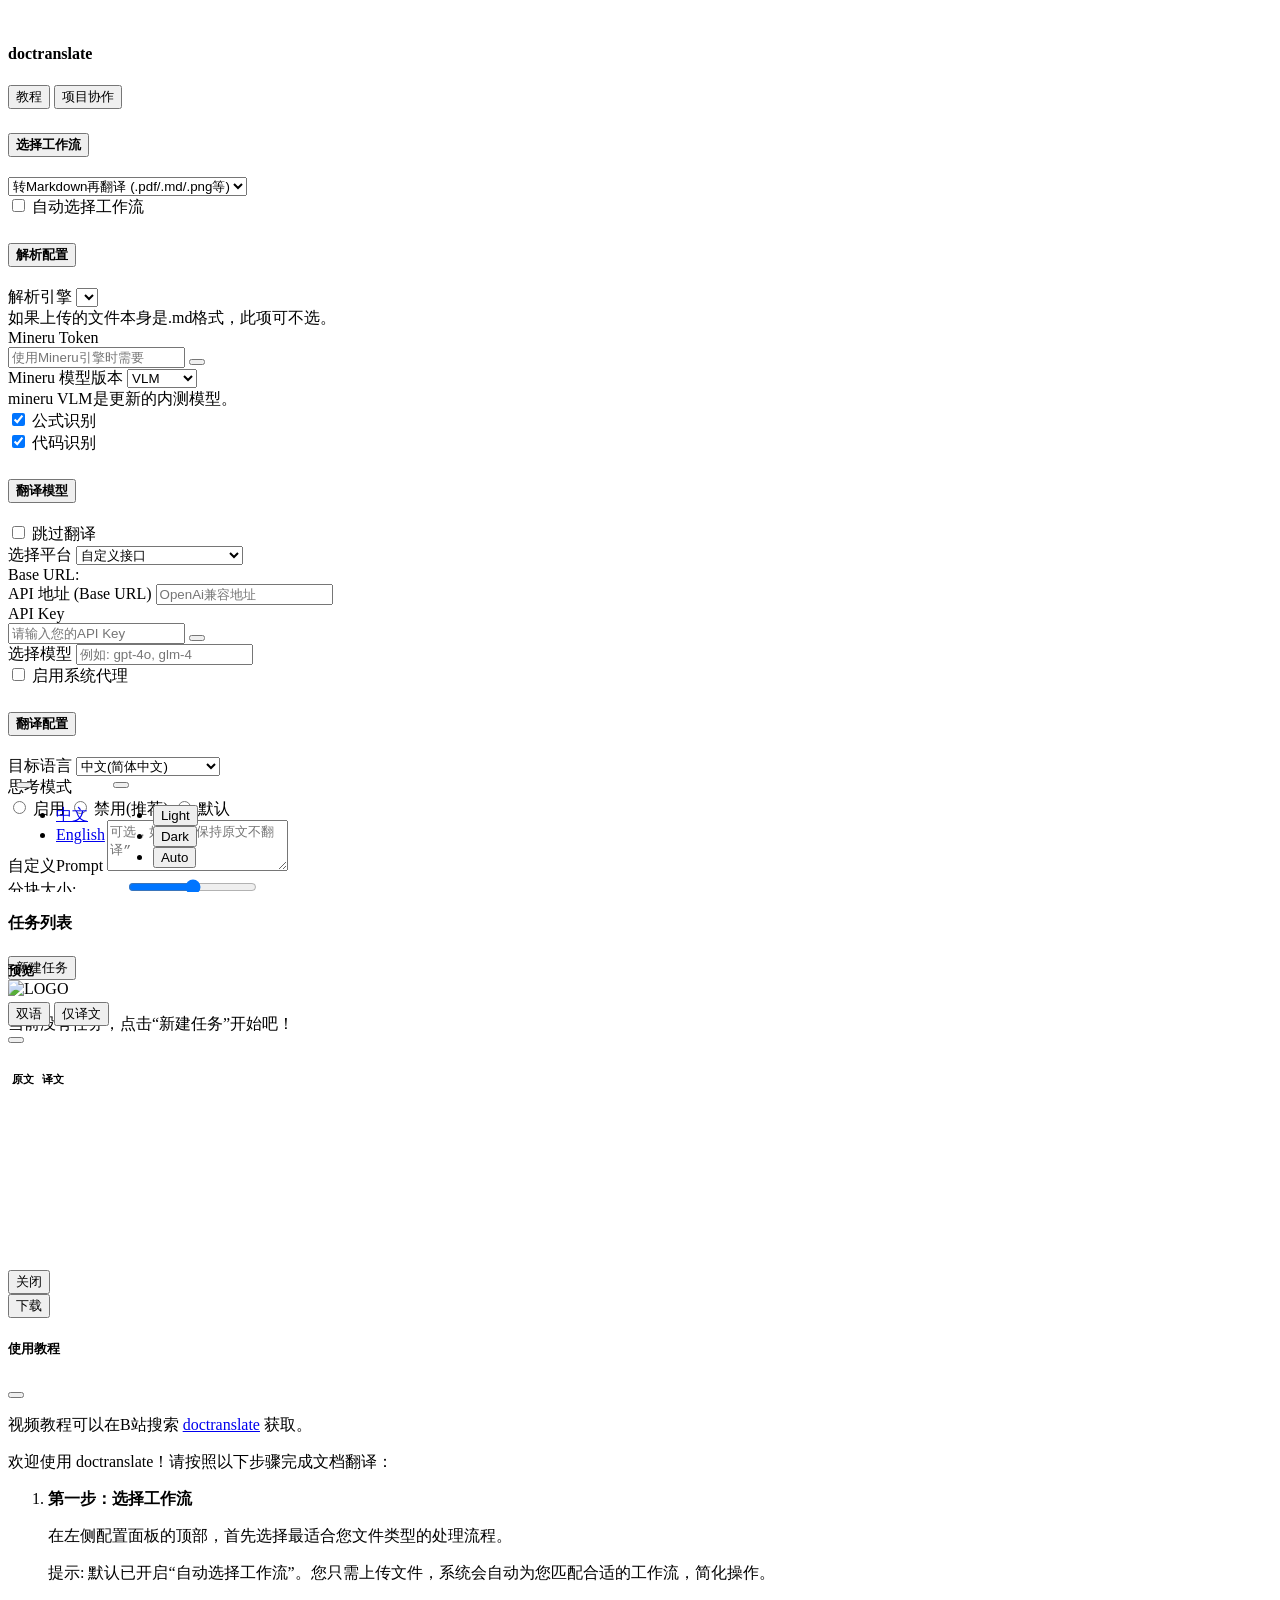
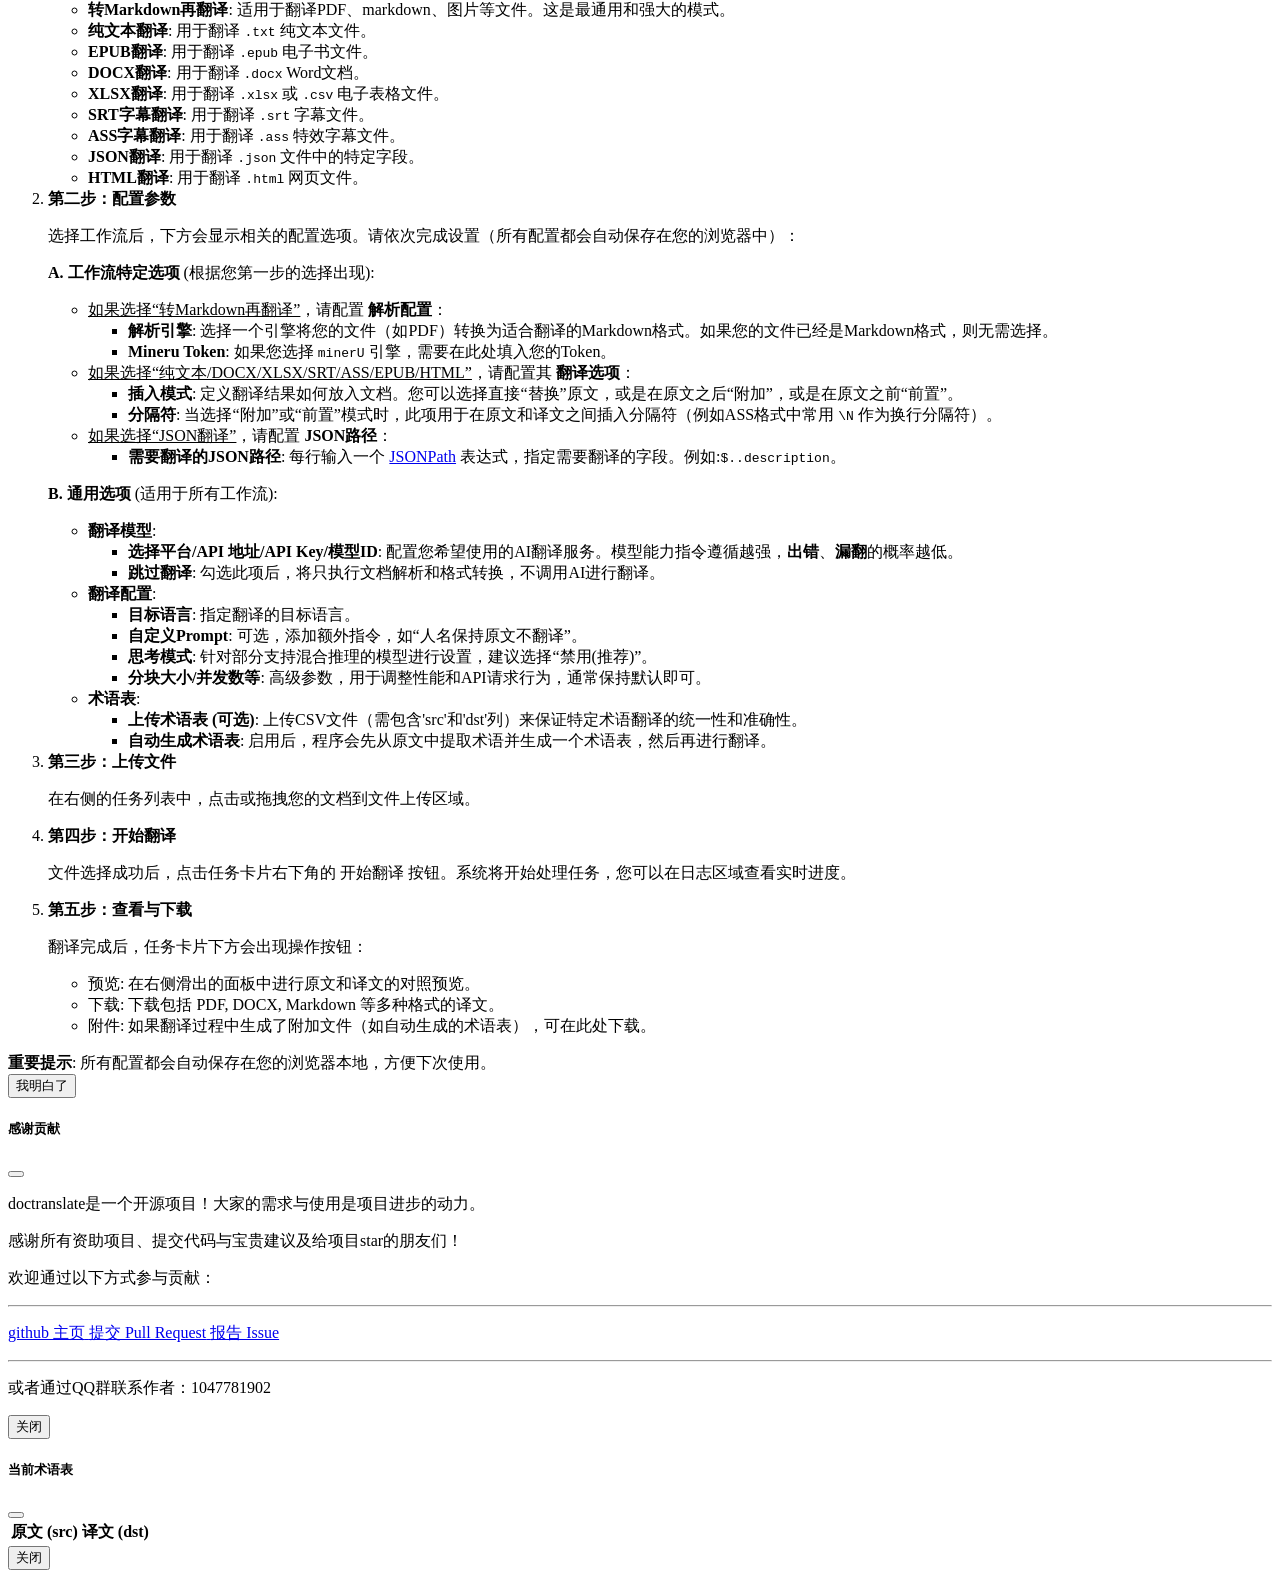
==== doctranslate/static/index.html @ 212772c8 "refactor: rename project from docutranslate to doctranslate" ====
<!DOCTYPE html>
<html lang="zh-CN" data-bs-theme="auto">
<head>
    <meta charset="UTF-8">
    <meta name="viewport" content="width=device-width, initial-scale=1.0">

    <title data-i18n-title="pageTitle">doctranslate - 交互式文档翻译</title>
    <link rel="icon" href="/static/favicon.ico" type="image/x-icon">
    <!-- Bootstrap CSS -->
    <link href="/static/bootstrap.css" rel="stylesheet" crossorigin="anonymous">
    <!-- Bootstrap Icons -->
    <link rel="stylesheet" href="/static/bootstrap-icons.css">

    <style>
        body {
            background-color: var(--bs-body-bg);
        }

        button:focus {
            outline: none !important;
            box-shadow: none !important;
        }

        .main-container {
            display: flex;
            flex-direction: column;
            height: 100vh;
            padding-top: 1rem;
            padding-bottom: 1rem;
        }

        .settings-panel {
            height: calc(100vh - 2rem);
            overflow-y: auto;
            padding-right: 15px; /* for scrollbar */
        }

        .task-area {
            height: calc(100vh - 2rem);
            overflow-y: auto;
        }

        .task-card {
            transition: all 0.3s ease-in-out;
        }


        .task-id-placeholder {
            color: var(--bs-secondary-color);
            font-style: italic;
        }

        .log-area {
            height: 150px;
            background-color: var(--bs-tertiary-bg);
            border: 1px solid var(--bs-border-color);
            border-radius: .375rem;
            font-family: monospace;
            font-size: 0.8rem;
            padding: 10px;
            overflow-y: auto;
            white-space: pre-wrap;
            word-break: break-all;
        }

        .file-drop-area {
            border: 2px dashed var(--bs-secondary-bg);
            border-radius: .375rem;
            padding: 2rem;
            text-align: center;
            cursor: pointer;
            transition: all 0.2s ease-in-out;
            background-color: var(--bs-body-bg);
        }

        .file-drop-area.drag-over {
            border-color: var(--bs-primary);
            background-color: var(--bs-secondary-bg);
        }

        .file-drop-area.file-selected {
            border-style: solid;
            border-color: var(--bs-success);
            background-color: var(--bs-success-bg-subtle);
        }

        .file-drop-area.input-error {
            border-color: var(--bs-danger);
        }

        .file-name-display.input-error-text {
            color: var(--bs-danger);
            font-weight: bold;
        }

        #printFrame, #translatedPreviewFrame {
            border: none;
            width: 100%;
        }

        #previewOffcanvas {
            --bs-offcanvas-width: 95vw;
            max-width: 1600px;
        }

        .preview-split-container {
            display: flex;
            flex-direction: row;
            height: 90%;
        }

        .preview-pane-wrapper {
            display: flex;
            flex-direction: column;
            overflow: hidden; /* Important for split.js */
        }

        .preview-pane-wrapper h6 {
            flex-shrink: 0;
            padding: 0.25rem;
        }

        .preview-pane-wrapper .preview-pane {
            flex-grow: 1; /* Make the inner pane grow */
            border: 1px solid var(--bs-border-color);
            border-radius: .375rem;
            overflow: auto;
        }

        .gutter {
            background-color: var(--bs-tertiary-bg);
            background-repeat: no-repeat;
            background-position: 50%;
        }

        .gutter.gutter-horizontal {
            cursor: col-resize;
            border-left: 1px solid var(--bs-border-color);
            border-right: 1px solid var(--bs-border-color);
        }

        .gutter.gutter-vertical {
            cursor: row-resize;
            border-top: 1px solid var(--bs-border-color);
            border-bottom: 1px solid var(--bs-border-color);
        }


        .preview-pane iframe, .preview-pane pre {
            width: 100%;
            height: 95%;
            border: none;
            margin: 0;
            padding: 0;
            overflow: auto;
            background-color: var(--bs-body-bg);
        }

        .slider-reset-btn {
            visibility: hidden;
        }

        .bottom-left-controls {
            position: fixed;
            bottom: 1rem;
            left: 1rem;
            z-index: 1050;
            display: flex;
            gap: 0.5rem;
        }

        .project-info p {
            letter-spacing: 0.8px;
            line-height: 1.6;
        }

        /* [NEW] Style for the step number */
        .step-number {
            margin-right: 0.25rem;
        }


        @media (max-width: 991.98px) {
            .main-container {
                height: auto;
                padding-bottom: 6rem;
            }

            .settings-panel, .task-area {
                height: auto;
                overflow-y: visible;
            }

            .settings-panel {
                padding-right: 0;
                margin-bottom: 2rem;
            }
        }

        @media (max-width: 767.98px) {
            .task-card .col-md-7 {
                margin-top: 1.5rem;
            }

            #previewOffcanvas {
                --bs-offcanvas-width: 100vw;
            }
        }
    </style>
</head>
<body>

<div class="container-fluid main-container">
    <div class="row gx-4">
        <!-- Left: Settings Panel -->
        <div class="col-lg-4">
            <div class="settings-panel">
                <div class="d-flex justify-content-between align-items-center mb-3">
                    <div class="d-flex align-items-center">
                        <h4 class="mb-0 me-3 fw-bold">doctranslate</h4>
                        <div class="btn-group">
                            <button type="button" class="btn btn-sm btn-outline-info" data-bs-toggle="modal"
                                    data-bs-target="#tutorialModal">
                                <i class="bi bi-question-circle-fill me-1"></i><span data-i18n="tutorialBtn">教程</span>
                            </button>
                            <button type="button" class="btn btn-sm btn-outline-warning" data-bs-toggle="modal"
                                    data-bs-target="#contributorsModal">
                                <i class="bi bi-people-fill me-1"></i><span
                                    data-i18n="projectContributeBtn">项目协作</span>
                            </button>
                        </div>
                    </div>
                </div>

                <form id="translateForm">
                    <div class="accordion" id="settingsAccordion">

                        <!-- Workflow Selection -->
                        <div class="accordion-item" id="workflowSettingsContainer">
                            <h2 class="accordion-header" id="headingZero">
                                <button class="accordion-button" type="button" data-bs-toggle="collapse"
                                        data-bs-target="#collapseZero" aria-expanded="true"
                                        aria-controls="collapseZero">
                                    <!-- MODIFIED HERE -->
                                    <strong><i class="bi bi-diagram-3 me-2"></i><span data-i18n="workflowTitle">选择工作流</span></strong>
                                </button>
                            </h2>
                            <div id="collapseZero" class="accordion-collapse collapse show"
                                 aria-labelledby="headingZero">
                                <div class="accordion-body">
                                    <select class="form-select" id="workflowTypeSelect">
                                        <option value="markdown_based" data-i18n="workflowOptionMarkdown">转Markdown再翻译
                                            (.pdf/.md/.png等)
                                        </option>
                                        <option value="txt" data-i18n="workflowOptionTxt">纯文本翻译 (.txt)</option>
                                        <option value="epub" data-i18n="workflowOptionEpub">EPUB翻译 (.epub)</option>
                                        <option value="docx" data-i18n="workflowOptionDocx">DOCX翻译 (.docx)</option>
                                        <option value="xlsx" data-i18n="workflowOptionXlsx">XLSX翻译 (.xlsx/.csv)
                                        </option>
                                        <option value="srt" data-i18n="workflowOptionSrt">SRT字幕翻译 (.srt)</option>
                                        <option value="ass" data-i18n="workflowOptionAss">ASS字幕翻译 (.ass)</option>
                                        <option value="json" data-i18n="workflowOptionJson">JSON翻译 (.json)</option>
                                        <option value="html" data-i18n="workflowOptionHtml">HTML翻译 (.html)</option>

                                    </select>
                                    <div class="form-check form-switch mt-2">
                                        <input class="form-check-input" type="checkbox" role="switch"
                                               id="autoWorkflowSwitch">
                                        <label class="form-check-label" for="autoWorkflowSwitch"
                                               data-i18n="autoWorkflowLabel">自动选择工作流</label>
                                    </div>
                                </div>
                            </div>
                        </div>

                        <!-- [NEW] TXT Settings Container -->
                        <div class="accordion-item" id="txtSettingsContainer" style="display: none;">
                            <h2 class="accordion-header" id="headingTxt">
                                <button class="accordion-button collapsed" type="button" data-bs-toggle="collapse"
                                        data-bs-target="#collapseTxt" aria-expanded="false"
                                        aria-controls="collapseTxt">
                                    <!-- MODIFIED HERE -->
                                    <strong id="txtSettingsTitle"><i class="bi bi-filetype-txt me-2"></i><span data-i18n="txtSettingsTitleText">TXT翻译选项</span></strong>
                                </button>
                            </h2>
                            <div id="collapseTxt" class="accordion-collapse collapse" aria-labelledby="headingTxt">
                                <div class="accordion-body">
                                    <div class="mb-3">
                                        <label for="txt_insert_mode" class="form-label"
                                               data-i18n="insertModeLabel">插入模式</label>
                                        <select class="form-select" id="txt_insert_mode" name="insert_mode">
                                            <option value="replace" data-i18n="insertModeReplace">替换原文 (Replace)
                                            </option>
                                            <option value="append" data-i18n="insertModeAppend">附加到原文后 (Append)
                                            </option>
                                            <option value="prepend" data-i18n="insertModePrepend">附加到原文前
                                                (Prepend)
                                            </option>
                                        </select>
                                        <div class="form-text" data-i18n="insertModeHelpTxt">
                                            选择如何将翻译后的文本插入。
                                        </div>
                                    </div>
                                    <div class="mb-3" id="txtSeparatorGroup" style="display: none;">
                                        <label for="txt_separator" class="form-label"
                                               data-i18n="separatorLabel">分隔符</label>
                                        <input type="text" class="form-control" id="txt_separator" name="separator"
                                               data-i18n-placeholder="separatorPlaceholderSimple"
                                               placeholder="例如: \n---\n">
                                        <div class="form-text" data-i18n="separatorHelp">
                                            当插入模式为附加或前置时，用于分隔原文和译文的字符。<code>\n</code> 代表换行。
                                        </div>
                                    </div>
                                </div>
                            </div>
                        </div>

                        <!-- [NEW] DOCX Settings Container -->
                        <div class="accordion-item" id="docxSettingsContainer" style="display: none;">
                            <h2 class="accordion-header" id="headingDocx">
                                <button class="accordion-button collapsed" type="button" data-bs-toggle="collapse"
                                        data-bs-target="#collapseDocx" aria-expanded="false"
                                        aria-controls="collapseDocx">
                                    <!-- MODIFIED HERE -->
                                    <strong id="docxSettingsTitle"><i class="bi bi-file-earmark-word me-2"></i><span data-i18n="docxSettingsTitleText">DOCX翻译选项</span></strong>
                                </button>
                            </h2>
                            <div id="collapseDocx" class="accordion-collapse collapse" aria-labelledby="headingDocx">
                                <div class="accordion-body">
                                    <div class="mb-3">
                                        <label for="docx_insert_mode" class="form-label" data-i18n="insertModeLabel">插入模式</label>
                                        <select class="form-select" id="docx_insert_mode" name="insert_mode">
                                            <option value="replace" data-i18n="insertModeReplace">替换原文 (Replace)
                                            </option>
                                            <option value="append" data-i18n="insertModeAppend">附加到原文后 (Append)
                                            </option>
                                            <option value="prepend" data-i18n="insertModePrepend">附加到原文前
                                                (Prepend)
                                            </option>
                                        </select>
                                        <div class="form-text" data-i18n="insertModeHelpDocx">
                                            选择如何将翻译后的文本插入。
                                        </div>
                                    </div>
                                    <div class="mb-3" id="docxSeparatorGroup" style="display: none;">
                                        <label for="docx_separator" class="form-label"
                                               data-i18n="separatorLabel">分隔符</label>
                                        <input type="text" class="form-control" id="docx_separator" name="separator"
                                               data-i18n-placeholder="separatorPlaceholder"
                                               placeholder="例如: \n---翻译---\n">
                                        <div class="form-text" data-i18n="separatorHelp">
                                            当插入模式为附加或前置时，用于分隔原文和译文的字符。<code>\n</code> 代表换行。
                                        </div>
                                    </div>
                                </div>
                            </div>
                        </div>

                        <!-- XLSX Settings Container -->
                        <div class="accordion-item" id="xlsxSettingsContainer" style="display: none;">
                            <h2 class="accordion-header" id="headingXlsx">
                                <button class="accordion-button collapsed" type="button" data-bs-toggle="collapse"
                                        data-bs-target="#collapseXlsx" aria-expanded="false"
                                        aria-controls="collapseXlsx">
                                    <!-- MODIFIED HERE -->
                                    <strong id="xlsxSettingsTitle"><i class="bi bi-file-earmark-spreadsheet me-2"></i><span data-i18n="xlsxSettingsTitleText">XLSX翻译选项</span></strong>
                                </button>
                            </h2>
                            <div id="collapseXlsx" class="accordion-collapse collapse" aria-labelledby="headingXlsx">
                                <div class="accordion-body">
                                    <div class="mb-3">
                                        <label for="xlsx_insert_mode" class="form-label" data-i18n="insertModeLabel">插入模式</label>
                                        <select class="form-select" id="xlsx_insert_mode" name="insert_mode">
                                            <option value="replace" data-i18n="insertModeReplace">替换原文 (Replace)
                                            </option>
                                            <option value="append" data-i18n="insertModeAppend">附加到原文后 (Append)
                                            </option>
                                            <option value="prepend" data-i18n="insertModePrepend">附加到原文前
                                                (Prepend)
                                            </option>
                                        </select>
                                        <div class="form-text" data-i18n="insertModeHelpXlsx">
                                            选择如何将翻译后的文本插入到单元格中。
                                        </div>
                                    </div>
                                    <div class="mb-3" id="xlsxSeparatorGroup" style="display: none;">
                                        <label for="xlsx_separator" class="form-label"
                                               data-i18n="separatorLabel">分隔符</label>
                                        <input type="text" class="form-control" id="xlsx_separator" name="separator"
                                               data-i18n-placeholder="separatorPlaceholderSimple"
                                               placeholder="例如: \n---\n">
                                        <div class="form-text" data-i18n="separatorHelp">
                                            当插入模式为附加或前置时，用于分隔原文和译文的字符。<code>\n</code> 代表换行。
                                        </div>
                                    </div>
                                    <div class="mb-3">
                                        <label for="xlsx_translate_regions" class="form-label"
                                               data-i18n="xlsxTranslateRegionsLabel">翻译区域 (可选)</label>
                                        <textarea class="form-control" id="xlsx_translate_regions"
                                                  name="translate_regions" rows="3"
                                                  data-i18n-placeholder="xlsxTranslateRegionsPlaceholder"
                                                  placeholder="每行一个区域, 例如:Sheet1!A1:B10（不指定表名则对所有表生效）"></textarea>
                                    </div>
                                </div>
                            </div>
                        </div>

                        <!-- [NEW] SRT Settings Container -->
                        <div class="accordion-item" id="srtSettingsContainer" style="display: none;">
                            <h2 class="accordion-header" id="headingSrt">
                                <button class="accordion-button collapsed" type="button" data-bs-toggle="collapse"
                                        data-bs-target="#collapseSrt" aria-expanded="false"
                                        aria-controls="collapseSrt">
                                    <!-- MODIFIED HERE -->
                                    <strong id="srtSettingsTitle"><i class="bi bi-file-text me-2"></i><span data-i18n="srtSettingsTitleText">SRT翻译选项</span></strong>
                                </button>
                            </h2>
                            <div id="collapseSrt" class="accordion-collapse collapse" aria-labelledby="headingSrt">
                                <div class="accordion-body">
                                    <div class="mb-3">
                                        <label for="srt_insert_mode" class="form-label"
                                               data-i18n="insertModeLabel">插入模式</label>
                                        <select class="form-select" id="srt_insert_mode" name="insert_mode">
                                            <option value="replace" data-i18n="insertModeReplace">替换原文 (Replace)
                                            </option>
                                            <option value="append" data-i18n="insertModeAppend">附加到原文后 (Append)
                                            </option>
                                            <option value="prepend" data-i18n="insertModePrepend">附加到原文前
                                                (Prepend)
                                            </option>
                                        </select>
                                        <div class="form-text" data-i18n="insertModeHelpSrt">
                                            选择如何将翻译后的文本插入。
                                        </div>
                                    </div>
                                    <div class="mb-3" id="srtSeparatorGroup" style="display: none;">
                                        <label for="srt_separator" class="form-label"
                                               data-i18n="separatorLabel">分隔符</label>
                                        <input type="text" class="form-control" id="srt_separator" name="separator"
                                               data-i18n-placeholder="separatorPlaceholderSimple"
                                               placeholder="例如: \n---\n">
                                        <div class="form-text" data-i18n="separatorHelp">
                                            当插入模式为附加或前置时，用于分隔原文和译文的字符。<code>\n</code> 代表换行。
                                        </div>
                                    </div>
                                </div>
                            </div>
                        </div>

                        <!-- [NEW] EPUB Settings Container -->
                        <div class="accordion-item" id="epubSettingsContainer" style="display: none;">
                            <h2 class="accordion-header" id="headingEpub">
                                <button class="accordion-button collapsed" type="button" data-bs-toggle="collapse"
                                        data-bs-target="#collapseEpub" aria-expanded="false"
                                        aria-controls="collapseEpub">
                                    <!-- MODIFIED HERE -->
                                    <strong id="epubSettingsTitle"><i class="bi bi-book me-2"></i><span data-i18n="epubSettingsTitleText">EPUB翻译选项</span></strong>
                                </button>
                            </h2>
                            <div id="collapseEpub" class="accordion-collapse collapse" aria-labelledby="headingEpub">
                                <div class="accordion-body">
                                    <div class="mb-3">
                                        <label for="epub_insert_mode" class="form-label" data-i18n="insertModeLabel">插入模式</label>
                                        <select class="form-select" id="epub_insert_mode" name="insert_mode">
                                            <option value="replace" data-i18n="insertModeReplace">替换原文 (Replace)
                                            </option>
                                            <option value="append" data-i18n="insertModeAppend">附加到原文后 (Append)
                                            </option>
                                            <option value="prepend" data-i18n="insertModePrepend">附加到原文前
                                                (Prepend)
                                            </option>
                                        </select>
                                        <div class="form-text" data-i18n="insertModeHelpEpub">
                                            选择如何将翻译后的文本插入。
                                        </div>
                                    </div>
                                    <div class="mb-3" id="epubSeparatorGroup" style="display: none;">
                                        <label for="epub_separator" class="form-label"
                                               data-i18n="separatorLabel">分隔符</label>
                                        <input type="text" class="form-control" id="epub_separator" name="separator"
                                               data-i18n-placeholder="separatorPlaceholderSimple"
                                               placeholder="例如: \n---\n">
                                        <div class="form-text" data-i18n="separatorHelp">
                                            当插入模式为附加或前置时，用于分隔原文和译文的字符。<code>\n</code> 代表换行。
                                        </div>
                                    </div>
                                </div>
                            </div>
                        </div>

                        <!-- [NEW] HTML Settings Container -->
                        <div class="accordion-item" id="htmlSettingsContainer" style="display: none;">
                            <h2 class="accordion-header" id="headingHtml">
                                <button class="accordion-button collapsed" type="button" data-bs-toggle="collapse"
                                        data-bs-target="#collapseHtml" aria-expanded="false"
                                        aria-controls="collapseHtml">
                                    <!-- MODIFIED HERE -->
                                    <strong id="htmlSettingsTitle"><i class="bi bi-filetype-html me-2"></i><span data-i18n="htmlSettingsTitleText">HTML翻译选项</span></strong>
                                </button>
                            </h2>
                            <div id="collapseHtml" class="accordion-collapse collapse" aria-labelledby="headingHtml">
                                <div class="accordion-body">
                                    <div class="mb-3">
                                        <label for="html_insert_mode" class="form-label" data-i18n="insertModeLabel">插入模式</label>
                                        <select class="form-select" id="html_insert_mode" name="insert_mode">
                                            <option value="replace" data-i18n="insertModeReplace">替换原文 (Replace)
                                            </option>
                                            <option value="append" data-i18n="insertModeAppend">附加到原文后 (Append)
                                            </option>
                                            <option value="prepend" data-i18n="insertModePrepend">附加到原文前
                                                (Prepend)
                                            </option>
                                        </select>
                                        <div class="form-text" data-i18n="insertModeHelpHtml">
                                            选择如何将翻译后的文本插入。
                                        </div>
                                    </div>
                                    <div class="mb-3" id="htmlSeparatorGroup" style="display: none;">
                                        <label for="html_separator" class="form-label"
                                               data-i18n="separatorLabel">分隔符</label>
                                        <input type="text" class="form-control" id="html_separator" name="separator"
                                               data-i18n-placeholder="separatorPlaceholderSimple"
                                               placeholder="例如: <!-- translated -->">
                                        <div class="form-text" data-i18n="separatorHelp">
                                            当插入模式为附加或前置时，用于分隔原文和译文的字符。<code>\n</code> 代表换行。
                                        </div>
                                    </div>
                                </div>
                            </div>
                        </div>

                        <!-- [NEW] ASS Settings Container -->
                        <div class="accordion-item" id="assSettingsContainer" style="display: none;">
                            <h2 class="accordion-header" id="headingAss">
                                <button class="accordion-button collapsed" type="button" data-bs-toggle="collapse"
                                        data-bs-target="#collapseAss" aria-expanded="false"
                                        aria-controls="collapseAss">
                                    <!-- MODIFIED HERE -->
                                    <strong id="assSettingsTitle"><i class="bi bi-file-easel me-2"></i><span data-i18n="assSettingsTitleText">ASS翻译选项</span></strong>
                                </button>
                            </h2>
                            <div id="collapseAss" class="accordion-collapse collapse" aria-labelledby="headingAss">
                                <div class="accordion-body">
                                    <div class="mb-3">
                                        <label for="ass_insert_mode" class="form-label"
                                               data-i18n="insertModeLabel">插入模式</label>
                                        <select class="form-select" id="ass_insert_mode" name="insert_mode">
                                            <option value="replace" data-i18n="insertModeReplace">替换原文 (Replace)
                                            </option>
                                            <option value="append" data-i18n="insertModeAppend">附加到原文后 (Append)
                                            </option>
                                            <option value="prepend" data-i18n="insertModePrepend">附加到原文前
                                                (Prepend)
                                            </option>
                                        </select>
                                        <div class="form-text" data-i18n="insertModeHelpAss">
                                            选择如何将翻译后的文本插入。
                                        </div>
                                    </div>
                                    <div class="mb-3" id="assSeparatorGroup" style="display: none;">
                                        <label for="ass_separator" class="form-label"
                                               data-i18n="separatorLabel">分隔符</label>
                                        <input type="text" class="form-control" id="ass_separator" name="separator"
                                               data-i18n-placeholder="separatorPlaceholderAss"
                                               placeholder="例如: \N (换行符)">
                                        <div class="form-text" data-i18n="separatorHelpAss">
                                            当插入模式为附加或前置时，用于分隔原文和译文的字符。<code>\N</code>
                                            是ASS格式的换行符。
                                        </div>
                                    </div>
                                </div>
                            </div>
                        </div>

                        <!-- JSON Paths Settings Container -->
                        <div class="accordion-item" id="jsonSettingsContainer" style="display: none;">
                            <h2 class="accordion-header" id="headingJson">
                                <button class="accordion-button collapsed" type="button" data-bs-toggle="collapse"
                                        data-bs-target="#collapseJson" aria-expanded="false"
                                        aria-controls="collapseJson">
                                    <strong id="jsonSettingsTitle"><i class="bi bi-signpost-split me-2"></i><span data-i18n="jsonSettingsTitleText">JSON路径配置</span></strong>
                                </button>
                            </h2>
                            <div id="collapseJson" class="accordion-collapse collapse" aria-labelledby="headingJson">
                                <div class="accordion-body">
                                    <div class="mb-3">
                                        <label for="json_paths_textarea" class="form-label" data-i18n="jsonPathLabel">需要翻译的JSON路径</label>
                                        <textarea class="form-control" id="json_paths_textarea" name="json_paths"
                                                  rows="4" required
                                                  data-i18n-placeholder="jsonPathPlaceholder" placeholder="每行一个路径, 例如:
$.name
$.*"></textarea>
                                        <div class="form-text" data-i18n="jsonPathHelp">
                                            采用<code>jsonpath-ng</code>的路径选择语法，每一行表示一个json路径。
                                            将翻译路径匹配对象内的所有字符串
                                        </div>
                                    </div>
                                </div>
                            </div>
                        </div>

                        <!-- Parsing Engine Settings Container -->
                        <div class="accordion-item" id="parsingSettingsContainer">
                            <h2 class="accordion-header" id="headingOne">
                                <button class="accordion-button collapsed" type="button" data-bs-toggle="collapse"
                                        data-bs-target="#collapseOne" aria-expanded="false" aria-controls="collapseOne">
                                    <!-- MODIFIED HERE -->
                                    <strong id="parsingSettingsTitle"><i class="bi bi-file-earmark-binary me-2"></i><span data-i18n="parsingSettingsTitleText">解析配置</span></strong>
                                </button>
                            </h2>
                            <div id="collapseOne" class="accordion-collapse collapse" aria-labelledby="headingOne">
                                <div class="accordion-body">
                                    <div class="mb-3">
                                        <label for="convert_engine" class="form-label" data-i18n="parsingEngineLabel">解析引擎</label>
                                        <select class="form-select" id="convert_engine" name="convert_engine">
                                            <!-- Options will be populated by JS -->
                                        </select>
                                        <div class="form-text" data-i18n="parsingEngineHelp">
                                            如果上传的文件本身是.md格式，此项可不选。
                                        </div>
                                    </div>
                                    <div class="mb-3" id="mineruTokenGroup">
                                        <label for="mineru_token" class="form-label">
                                            Mineru Token
                                            <a href="https://mineru.net/apiManage/token" target="_blank" class="ms-1"
                                               data-i18n-title="getMineruTokenTitle" title="获取Mineru Token"><i
                                                    class="bi bi-box-arrow-up-right"></i></a>
                                        </label>
                                        <div class="input-group">
                                            <input type="password" class="form-control" id="mineru_token"
                                                   name="mineru_token" data-i18n-placeholder="mineruTokenPlaceholder"
                                                   placeholder="使用Mineru引擎时需要">
                                            <button class="btn btn-outline-secondary toggle-password" type="button"
                                                    data-target="mineru_token">
                                                <i class="bi bi-eye-slash"></i>
                                            </button>
                                        </div>
                                    </div>
                                    <!-- NEW: Mineru Model Version -->
                                    <div class="mb-3" id="mineruModelVersionGroup">
                                        <label for="model_version" class="form-label" data-i18n="modelVersionLabel">Mineru
                                            模型版本</label>
                                        <select class="form-select" id="model_version" name="model_version">
                                            <option value="vlm" data-i18n="modelVersionVlm">VLM</option>
                                            <option value="pipeline" data-i18n="modelVersionPipline">Pipeline</option>
                                        </select>
                                        <div class="form-text" data-i18n="modelVersionHelp">
                                            mineru VLM是更新的内测模型。
                                        </div>
                                    </div>
                                    <div class="form-check form-switch mb-2">
                                        <input class="form-check-input" type="checkbox" role="switch"
                                               id="formula_ocr"
                                               name="formula_ocr" checked>
                                        <label class="form-check-label" for="formula_ocr" data-i18n="formulaOcrLabel">公式识别</label>
                                    </div>
                                    <div class="form-check form-switch mb-2" id="codeOcrSwitch">
                                        <input class="form-check-input" type="checkbox" role="switch" id="code_ocr"
                                               name="code_ocr" checked>
                                        <label class="form-check-label" for="code_ocr"
                                               data-i18n="codeOcrLabel">代码识别</label>
                                    </div>
                                </div>
                            </div>
                        </div>

                        <!-- AI Settings -->
                        <div class="accordion-item">
                            <h2 class="accordion-header" id="headingTwo">
                                <button class="accordion-button collapsed" type="button" data-bs-toggle="collapse"
                                        data-bs-target="#collapseTwo" aria-expanded="false" aria-controls="collapseTwo">
                                    <!-- MODIFIED HERE -->
                                    <strong id="aiSettingsTitle"><i class="bi bi-robot me-2"></i><span data-i18n="aiSettingsTitleText">翻译模型</span></strong>
                                </button>
                            </h2>
                            <div id="collapseTwo" class="accordion-collapse collapse" aria-labelledby="headingTwo">
                                <div class="accordion-body">
                                    <!-- [MODIFIED] Translation Mode to Checkbox -->
                                    <div class="form-check form-switch mb-3">
                                        <input class="form-check-input" type="checkbox" role="switch"
                                               id="skipTranslationSwitch">
                                        <label class="form-check-label" for="skipTranslationSwitch"
                                               data-i18n="skipTranslationLabel">跳过翻译</label>
                                    </div>

                                    <!-- Wrapper for AI Model settings -->
                                    <div id="aiModelSettingsContainer">
                                        <div>
                                            <label for="platform_select" class="form-label"
                                                   data-i18n="platformLabel">选择平台</label>
                                            <select class="form-select" id="platform_select">
                                                <option value="custom" data-i18n="platformCustom">自定义接口</option>
                                                <option value="https://api.openai.com/v1">OpenAI</option>
                                                <option value="https://generativelanguage.googleapis.com/v1beta/openai/">
                                                    Gemini
                                                </option>
                                                <option value="https://api.deepseek.com/v1">DeepSeek</option>
                                                <option value="https://dashscope.aliyuncs.com/compatible-mode/v1">
                                                    阿里云百炼(DashScope)
                                                </option>
                                                <option value="https://ark.cn-beijing.volces.com/api/v3">火山引擎(volces)
                                                </option>
                                                <option value="https://api.siliconflow.cn/v1">硅基流动(siliconflow CN)
                                                </option>
                                                <option value="https://open.bigmodel.cn/api/paas/v4">智谱AI(bigmodel
                                                    CN)
                                                </option>
                                                <option value="https://ai.juguang.chat/v1">聚光AI(juguang CN)
                                                </option>
                                                <option value="https://www.dmxapi.cn/v1">DMXAPI(CN)</option>
                                                <option value="https://www.dmxapi.com/v1">DMXAPI(Global)</option>
                                                <option value="https://openrouter.ai/api/v1">OpenRouter</option>
                                                <option value="http://127.0.0.1:1234/v1">LM Studio</option>
                                                <option value="http://127.0.0.1:11434/v1">Ollama</option>
                                            </select>
                                        </div>
                                        <div class="form-text mb-3" id="main_base_url_display_container">
                                            Base URL: <code id="main_base_url_display"></code>
                                        </div>
                                        <div class="mb-3" id="baseUrlGroup">
                                            <label for="base_url" class="form-label" data-i18n="baseUrlLabel">API 地址
                                                (Base
                                                URL)</label>
                                            <input type="url" class="form-control" id="base_url" name="base_url"
                                                   required
                                                   data-i18n-placeholder="baseUrlPlaceholder"
                                                   placeholder="OpenAi兼容地址">
                                        </div>
                                        <div class="mb-3">
                                            <label for="api_key" class="form-label">
                                                API Key
                                                <a href="#" target="_blank" class="ms-1" id="api_href"
                                                   data-i18n-title="getApiKeyTitle" title="获取API Key"><i
                                                        class="bi bi-box-arrow-up-right"></i></a>
                                            </label>
                                            <div class="input-group">
                                                <input type="password" class="form-control" id="api_key" name="api_key"
                                                       data-i18n-placeholder="apiKeyPlaceholder"
                                                       placeholder="请输入您的API Key">
                                                <button class="btn btn-outline-secondary toggle-password" type="button"
                                                        data-target="api_key">
                                                    <i class="bi bi-eye-slash"></i>
                                                </button>
                                            </div>
                                        </div>
                                        <div class="mb-3">
                                            <label for="model_id" class="form-label"
                                                   data-i18n="modelIdLabel">选择模型</label>
                                            <input type="text" class="form-control" id="model_id" name="model_id"
                                                   required
                                                   data-i18n-placeholder="modelIdPlaceholder"
                                                   placeholder="例如: gpt-4o, glm-4">
                                        </div>
                                        <div class="form-check form-switch mb-3">
                                            <input class="form-check-input" type="checkbox" role="switch"
                                                   id="system_proxy_enable" name="system_proxy_enable">
                                            <label class="form-check-label" for="system_proxy_enable"
                                                   data-i18n="systemProxyLabel">启用系统代理</label>
                                        </div>
                                    </div>
                                </div>
                            </div>
                        </div>

                        <!-- Translation Settings -->
                        <div class="accordion-item" id="translationSettingsAccordionItem">
                            <h2 class="accordion-header" id="headingThree">
                                <button class="accordion-button collapsed" type="button" data-bs-toggle="collapse"
                                        data-bs-target="#collapseThree" aria-expanded="false"
                                        aria-controls="collapseThree">
                                    <!-- MODIFIED HERE -->
                                    <strong id="translationSettingsTitle"><i class="bi bi-translate me-2"></i><span data-i18n="translationSettingsTitleText">翻译配置</span></strong>
                                </button>
                            </h2>
                            <div id="collapseThree" class="accordion-collapse collapse" aria-labelledby="headingThree">
                                <div class="accordion-body">
                                    <div class="mb-3">
                                        <label for="to_lang" class="form-label"
                                               data-i18n="targetLanguageLabel">目标语言</label>
                                        <select class="form-select" id="to_lang" name="to_lang">
                                            <option value="中文">中文(简体中文)</option>
                                            <option value="英文">英文(English)</option>
                                            <option value="西班牙文">西班牙文(Español)</option>
                                            <option value="法文">法文(Français)</option>
                                            <option value="德文">德文(Deutsch)</option>
                                            <option value="日文">日文(日本語)</option>
                                            <option value="韩文">韩文(한국어)</option>
                                            <option value="俄文">俄文(Русский)</option>
                                            <option value="葡萄牙文">葡萄牙文(Português)</option>
                                            <option value="阿拉伯文">阿拉伯文(العَرَبِيَّة)</option>
                                            <option value="越南文">越南文(tiếng Việt)</option>
                                            <option value="custom" data-i18n="targetLanguageCustom">其它 (自定义)
                                            </option>
                                        </select>
                                        <div class="mt-2" id="customLangGroup" style="display: none;">
                                            <input type="text" class="form-control" id="custom_to_lang"
                                                   name="custom_to_lang" data-i18n-placeholder="customLangPlaceholder"
                                                   placeholder="请输入目标语言, 例如: Italian">
                                        </div>
                                    </div>
                                    <div class="mb-3">
                                        <label class="form-label" data-i18n="thinkingModeLabel">思考模式</label><i
                                            class="bi bi-question-circle ms-2 tooltip-icon"
                                            data-bs-toggle="tooltip"
                                            data-bs-placement="top"
                                            data-i18n-title="thinkingModeTooltip"
                                            data-bs-title="设置混合推理模型是否进行思考，目前支持智谱的glm4.5系列、火山引擎的seed1.6系列、硅基流动平台、google的gemini系列，建议选择禁用思考">
                                    </i>
                                        <div id="thinkingModeBtnGroup" class="btn-group w-100" role="group"
                                             aria-label="Thinking Mode Toggle">
                                            <input type="radio" class="btn-check" name="thinking" id="thinkingEnable"
                                                   value="enable" autocomplete="off">
                                            <label class="btn btn-outline-primary" for="thinkingEnable"
                                                   data-i18n="thinkingModeEnable">启用</label>

                                            <input type="radio" class="btn-check" name="thinking" id="thinkingDisable"
                                                   value="disable" autocomplete="off">
                                            <label class="btn btn-outline-primary" for="thinkingDisable"
                                                   data-i18n="thinkingModeDisable">禁用(推荐)</label>

                                            <input type="radio" class="btn-check" name="thinking" id="thinkingDefault"
                                                   value="default" autocomplete="off">
                                            <label class="btn btn-outline-primary" for="thinkingDefault"
                                                   data-i18n="thinkingModeDefault">默认</label>
                                        </div>
                                    </div>
                                    <div class="mb-3">
                                        <label for="custom_prompt" class="form-label" data-i18n="customPromptLabel">自定义Prompt</label>
                                        <textarea class="form-control" id="custom_prompt"
                                                  name="custom_prompt" rows="3"
                                                  data-i18n-placeholder="customPromptPlaceholder"
                                                  placeholder="可选，如“人名保持原文不翻译”"></textarea>
                                    </div>
                                    <!-- MOVED FROM ADVANCED SETTINGS -->
                                    <div class="mb-3 border-top pt-3">
                                        <label for="chunk-size-slider"
                                               class="form-label d-flex justify-content-between">
                                            <span><span data-i18n="chunkSizeLabel">分块大小</span>: <span
                                                    id="chunk-size-display"></span></span>
                                            <button type="button"
                                                    class="btn btn-sm btn-outline-secondary py-0 px-1 slider-reset-btn"
                                                    id="chunk-size-reset" data-i18n="resetBtn">重置
                                            </button>
                                        </label>
                                        <input type="range" class="form-range" min="1000" max="8000" step="100"
                                               id="chunk-size-slider" name="chunk_size">
                                    </div>
                                    <div class="mb-3">
                                        <label for="concurrent-slider"
                                               class="form-label d-flex justify-content-between">
                                            <span><span data-i18n="concurrentLabel">并发数</span>: <span
                                                    id="concurrent-display"></span></span>
                                            <button type="button"
                                                    class="btn btn-sm btn-outline-secondary py-0 px-1 slider-reset-btn"
                                                    id="concurrent-reset" data-i18n="resetBtn">重置
                                            </button>
                                        </label>
                                        <input type="range" class="form-range" min="1" max="60" step="1"
                                               id="concurrent-slider" name="concurrent">
                                    </div>
                                    <div class="mb-3">
                                        <label for="temperature-slider"
                                               class="form-label d-flex justify-content-between">
                                            <span>Temperature: <span id="temperature-display"></span></span>
                                            <button type="button"
                                                    class="btn btn-sm btn-outline-secondary py-0 px-1 slider-reset-btn"
                                                    id="temperature-reset" data-i18n="resetBtn">重置
                                            </button>
                                        </label>
                                        <input type="range" class="form-range" min="0" max="2" step="0.1"
                                               id="temperature-slider" name="temperature">
                                    </div>
                                    <div class="mb-3">
                                        <label for="retry-slider" class="form-label d-flex justify-content-between">
                                            <span><span data-i18n="retryLabel">重试次数</span>: <span
                                                    id="retry-display"></span></span>
                                            <button type="button"
                                                    class="btn btn-sm btn-outline-secondary py-0 px-1 slider-reset-btn"
                                                    id="retry-reset" data-i18n="resetBtn">重置
                                            </button>
                                        </label>
                                        <input type="range" class="form-range" min="1" max="6" step="1"
                                               id="retry-slider" name="retry">
                                    </div>
                                </div>
                            </div>
                        </div>

                        <!-- [MODIFIED] Glossary Generation Settings -->
                        <div class="accordion-item" id="glossaryGenerationContainer">
                            <h2 class="accordion-header" id="headingGlossaryGen">
                                <button class="accordion-button collapsed" type="button" data-bs-toggle="collapse"
                                        data-bs-target="#collapseGlossaryGen" aria-expanded="false"
                                        aria-controls="collapseGlossaryGen">
                                    <!-- MODIFIED HERE -->
                                    <strong id="glossaryGenSettingsTitle"><i class="bi bi-journal-bookmark me-2"></i><span data-i18n="glossaryGenTitle">术语表</span></strong>
                                </button>
                            </h2>
                            <div id="collapseGlossaryGen" class="accordion-collapse collapse"
                                 aria-labelledby="headingGlossaryGen">
                                <div class="accordion-body">
                                    <!-- [MOVED] Glossary Section -->
                                    <div class="mb-3">
                                        <label for="glossary_files" class="form-label" data-i18n="glossaryLabel">术语表
                                            (可选)</label>
                                        <input class="form-control" type="file" id="glossary_files" multiple
                                               accept=".csv">
                                        <div class="form-text" data-i18n="glossaryHelp">
                                            选择一个或多个CSV文件。文件需包含'src'和'dst'两列标题，分别代表原文和译文。
                                        </div>
                                        <div class="btn-group mt-2" role="group">
                                            <button type="button" class="btn btn-sm btn-outline-info"
                                                    id="viewGlossaryBtn">
                                                <i class="bi bi-card-list me-1"></i><span data-i18n="viewGlossaryBtn">查看术语表</span>
                                            </button>
                                            <button type="button" class="btn btn-sm btn-outline-danger"
                                                    id="clearGlossaryBtn">
                                                <i class="bi bi-trash me-1"></i><span
                                                    data-i18n="clearGlossaryBtn">清空</span>
                                            </button>
                                        </div>
                                    </div>

                                    <!-- Enable/Disable Switch -->
                                    <div class="form-check form-switch mb-3 border-top pt-3">
                                        <input class="form-check-input" type="checkbox" role="switch"
                                               id="glossary_generate_enable" name="glossary_generate_enable">
                                        <label class="form-check-label" for="glossary_generate_enable"
                                               data-i18n="glossaryGenEnableLabel">自动生成术语表</label>
                                    </div>

                                    <!-- Agent Config Options (conditionally displayed) -->
                                    <div id="glossaryAgentOptionsContainer" style="display: none;">
                                        <div class="mb-3">
                                            <label class="form-label"
                                                   data-i18n="glossaryGenConfigLabel">生成术语表配置</label>
                                            <div class="btn-group w-100" role="group">
                                                <input type="radio" class="btn-check"
                                                       name="glossary_agent_config_choice" id="glossaryAgentSame"
                                                       value="same" autocomplete="off" checked>
                                                <label class="btn btn-outline-primary" for="glossaryAgentSame"
                                                       data-i18n="glossaryGenConfigSame">与翻译配置相同</label>

                                                <input type="radio" class="btn-check"
                                                       name="glossary_agent_config_choice" id="glossaryAgentCustom"
                                                       value="custom" autocomplete="off">
                                                <label class="btn btn-outline-primary" for="glossaryAgentCustom"
                                                       data-i18n="glossaryGenConfigCustom">自定义</label>
                                            </div>
                                        </div>

                                        <!-- Custom Agent Config Form (conditionally displayed) -->
                                        <div id="glossaryAgentCustomConfigContainer" class="border p-3 rounded"
                                             style="display: none;">

                                            <div>
                                                <label for="glossary_agent_platform_select" class="form-label"
                                                       data-i18n="platformLabel">选择平台</label>
                                                <select class="form-select" id="glossary_agent_platform_select">
                                                    <!-- Options will be copied from main select -->
                                                </select>
                                            </div>
                                            <div class="form-text mb-3" id="glossary_base_url_display_container">
                                                Base URL: <code id="glossary_base_url_display"></code>
                                            </div>
                                            <div class="mb-3" id="glossaryAgentBaseUrlGroup" style="display: none;">
                                                <label for="glossary_agent_baseurl" class="form-label"
                                                       data-i18n="baseUrlLabel">API 地址 (Base URL)</label>
                                                <input type="url" class="form-control" id="glossary_agent_baseurl"
                                                       name="glossary_agent_baseurl"
                                                       data-i18n-placeholder="baseUrlPlaceholder"
                                                       placeholder="OpenAi兼容地址">
                                            </div>

                                            <div class="mb-3">
                                                <label for="glossary_agent_key" class="form-label">API Key</label>
                                                <div class="input-group">
                                                    <input type="password" class="form-control" id="glossary_agent_key"
                                                           name="glossary_agent_key"
                                                           data-i18n-placeholder="apiKeyPlaceholder"
                                                           placeholder="请输入您的API Key">
                                                    <button class="btn btn-outline-secondary toggle-password"
                                                            type="button" data-target="glossary_agent_key"><i
                                                            class="bi bi-eye-slash"></i></button>
                                                </div>
                                            </div>

                                            <div class="mb-3">
                                                <label for="glossary_agent_model_id" class="form-label"
                                                       data-i18n="modelIdLabel">选择模型</label>
                                                <input type="text" class="form-control" id="glossary_agent_model_id"
                                                       name="glossary_agent_model_id"
                                                       data-i18n-placeholder="modelIdPlaceholder"
                                                       placeholder="例如: gpt-4-turbo, glm-4">
                                            </div>

                                            <!-- START: Added Target Language for Glossary Agent -->
                                            <div class="mb-3">
                                                <label for="glossary_agent_to_lang" class="form-label"
                                                       data-i18n="targetLanguageLabel">目标语言</label>
                                                <select class="form-select" id="glossary_agent_to_lang"
                                                        name="glossary_agent_to_lang">
                                                    <option value="中文">中文(简体中文)</option>
                                                    <option value="英文">英文(English)</option>
                                                    <option value="西班牙文">西班牙文(Español)</option>
                                                    <option value="法文">法文(Français)</option>
                                                    <option value="德文">德文(Deutsch)</option>
                                                    <option value="日文">日文(日本語)</option>
                                                    <option value="韩文">韩文(한국어)</option>
                                                    <option value="俄文">俄文(Русский)</option>
                                                    <option value="葡萄牙文">葡萄牙文(Português)</option>
                                                    <option value="阿拉伯文">阿拉伯文(العَرَبِيَّة)</option>
                                                    <option value="越南文">越南文(tiếng Việt)</option>
                                                    <option value="custom" data-i18n="targetLanguageCustom">其它
                                                        (自定义)
                                                    </option>
                                                </select>
                                                <div class="mt-2" id="glossaryAgentCustomLangGroup"
                                                     style="display: none;">
                                                    <input type="text" class="form-control"
                                                           id="glossary_agent_custom_to_lang"
                                                           name="glossary_agent_custom_to_lang"
                                                           data-i18n-placeholder="customLangPlaceholder"
                                                           placeholder="请输入目标语言, 例如: Italian">
                                                </div>
                                            </div>
                                            <!-- END: Added Target Language for Glossary Agent -->

                                            <div class="mb-3">
                                                <label for="glossary-agent-chunk-size-slider"
                                                       class="form-label d-flex justify-content-between">
                                                    <span><span data-i18n="chunkSizeLabel">分块大小</span>: <span
                                                            id="glossary-agent-chunk-size-display"></span></span>
                                                    <button type="button"
                                                            class="btn btn-sm btn-outline-secondary py-0 px-1 slider-reset-btn"
                                                            id="glossary-agent-chunk-size-reset" data-i18n="resetBtn">重置
                                                    </button>
                                                </label>
                                                <input type="range" class="form-range" min="1000" max="8000" step="100"
                                                       id="glossary-agent-chunk-size-slider"
                                                       name="glossary_agent_chunk_size">
                                            </div>
                                            <div class="mb-3">
                                                <label for="glossary-agent-concurrent-slider"
                                                       class="form-label d-flex justify-content-between">
                                                    <span><span data-i18n="concurrentLabel">并发数</span>: <span
                                                            id="glossary-agent-concurrent-display"></span></span>
                                                    <button type="button"
                                                            class="btn btn-sm btn-outline-secondary py-0 px-1 slider-reset-btn"
                                                            id="glossary-agent-concurrent-reset" data-i18n="resetBtn">重置
                                                    </button>
                                                </label>
                                                <input type="range" class="form-range" min="1" max="60" step="1"
                                                       id="glossary-agent-concurrent-slider"
                                                       name="glossary_agent_concurrent">
                                            </div>
                                            <div class="mb-3">
                                                <label for="glossary-agent-temperature-slider"
                                                       class="form-label d-flex justify-content-between">
                                                    <span>Temperature: <span
                                                            id="glossary-agent-temperature-display">0.7</span></span>
                                                    <button type="button"
                                                            class="btn btn-sm btn-outline-secondary py-0 px-1 slider-reset-btn"
                                                            id="glossary-agent-temperature-reset" data-i18n="resetBtn">
                                                        重置
                                                    </button>
                                                </label>
                                                <input type="range" class="form-range" min="0" max="2" step="0.1"
                                                       id="glossary-agent-temperature-slider"
                                                       name="glossary_agent_temperature">
                                            </div>

                                            <div class="mb-3">
                                                <label for="glossary-agent-retry-slider"
                                                       class="form-label d-flex justify-content-between">
                                                    <span><span data-i18n="retryLabel">重试次数</span>: <span
                                                            id="glossary-agent-retry-display"></span></span>
                                                    <button type="button"
                                                            class="btn btn-sm btn-outline-secondary py-0 px-1 slider-reset-btn"
                                                            id="glossary-agent-retry-reset" data-i18n="resetBtn">重置
                                                    </button>
                                                </label>
                                                <input type="range" class="form-range" min="1" max="6" step="1"
                                                       id="glossary-agent-retry-slider" name="glossary_agent_retry">
                                            </div>

                                            <div class="mb-3">
                                                <label class="form-label" data-i18n="thinkingModeLabel">思考模式</label>
                                                <div id="glossaryAgentThinkingModeBtnGroup" class="btn-group w-100"
                                                     role="group">
                                                    <input type="radio" class="btn-check" name="glossary_agent_thinking"
                                                           id="glossaryAgentThinkingEnable" value="enable"
                                                           autocomplete="off">
                                                    <label class="btn btn-outline-primary"
                                                           for="glossaryAgentThinkingEnable"
                                                           data-i18n="thinkingModeEnable">启用</label>
                                                    <input type="radio" class="btn-check" name="glossary_agent_thinking"
                                                           id="glossaryAgentThinkingDisable" value="disable"
                                                           autocomplete="off">
                                                    <label class="btn btn-outline-primary"
                                                           for="glossaryAgentThinkingDisable"
                                                           data-i18n="thinkingModeDisable">禁用(推荐)</label>
                                                    <input type="radio" class="btn-check" name="glossary_agent_thinking"
                                                           id="glossaryAgentThinkingDefault" value="default"
                                                           autocomplete="off" checked>
                                                    <label class="btn btn-outline-primary"
                                                           for="glossaryAgentThinkingDefault"
                                                           data-i18n="thinkingModeDefault">默认</label>
                                                </div>
                                            </div>
                                            <!-- START: ADDED GLOSSARY AGENT SYSTEM PROXY SWITCH -->
                                            <div class="form-check form-switch mb-3">
                                                <input class="form-check-input" type="checkbox" role="switch"
                                                       id="glossary_agent_system_proxy_enable" name="glossary_agent_system_proxy_enable">
                                                <label class="form-check-label" for="glossary_agent_system_proxy_enable"
                                                       data-i18n="systemProxyLabel">启用系统代理</label>
                                            </div>
                                            <!-- END: ADDED GLOSSARY AGENT SYSTEM PROXY SWITCH -->
                                        </div>
                                    </div>
                                </div>
                            </div>
                        </div>

                    </div>
                </form>

                <!-- 项目信息 -->
                <div class="mt-4 text-center text-muted small project-info">
                    <p class="bi bi-github mb-2" data-i18n="githubInfo">
                        GitHub主页(欢迎star❤): <br/>
                        <a href="https://github.com/therealtimex/doctranslate" target="_blank" rel="noopener noreferrer">https://github.com/therealtimex/doctranslate</a>
                    </p>
                    <p class="bi mb-0">version:<span id="versionDisplay"></span></p>
                </div>

            </div>
        </div>

        <!-- Right: Task Area -->
        <div class="col-lg-8">
            <div class="task-area" id="task-area-container">
                <div class="d-flex justify-content-between align-items-center mb-3">
                    <h4 class="mb-0"><i class="bi bi-list-task me-2"></i><span data-i18n="taskListTitle">任务列表</span>
                    </h4>
                    <button class="btn btn-primary" id="addNewTaskBtn"><i class="bi bi-plus-circle-fill me-2"></i><span
                            data-i18n="newTaskBtn">新建任务</span>
                    </button>
                </div>
                <div id="task-container">
                    <!-- Task cards will be injected here -->
                </div>
                <div id="no-task-placeholder" class="text-center text-muted mt-5">
                    <img src="/static/favicon.ico" alt="LOGO" style="width:10%;min-width: 55px; height: auto;">
                    <p class="mt-3" data-i18n="noTaskPlaceholder">当前没有任务，点击“新建任务”开始吧！</p>
                </div>
            </div>
        </div>
    </div>
</div>

<!-- Task Card Template -->
<template id="taskCardTemplate">
    <div class="card mb-3 task-card">
        <div class="card-header d-flex justify-content-between align-items-center">
            <span class="fw-bold"><span data-i18n="taskCardIdLabel">任务 ID</span>: <code class="task-id-display"><span
                    class="task-id-placeholder" data-i18n="taskCardIdPlaceholder">等待提交...</span></code></span>
            <button type="button" class="btn-close remove-task-btn" aria-label="Close"></button>
        </div>
        <div class="card-body">
            <div class="row">
                <div class="col-md-5">
                    <input type="file" class="d-none file-input">
                    <div class="file-drop-area">
                        <div class="file-drop-default">
                            <i class="bi bi-cloud-arrow-up fs-1"></i>
                            <p class="file-drop-prompt mb-0" data-i18n="taskCardFileDrop">点击或拖拽文件到此处</p>
                        </div>
                        <div class="file-drop-selected" style="display: none;">
                            <i class="bi bi-check-circle-fill fs-1 text-success"></i>
                            <p class="mb-0 mt-2 fw-bold text-success" data-i18n="taskCardFileSelected">文件已选择</p>
                        </div>
                    </div>
                    <div class="file-name-display-wrapper mt-2" style="display: none;">
                        <span class="fw-bold" data-i18n="taskCardFilenameLabel">文件名: </span>
                        <span class="file-name-display text-success"></span>
                    </div>
                </div>
                <div class="col-md-7">
                    <h6><i class="bi bi-terminal me-2"></i><span data-i18n="taskCardLogLabel">日志</span></h6>
                    <div class="log-area"></div>
                    <div class="mt-2">
                        <div class="status-message-container">
                            <span class="status-message small text-muted"
                                  data-i18n="taskCardStatusWaiting">等待上传文件...</span>
                        </div>
                    </div>
                </div>
            </div>
        </div>
        <div class="card-footer d-flex justify-content-between align-items-center">
            <div class="download-buttons" style="display: none;">
                <button class="btn btn-sm btn-success preview-html-btn" style="display: none;"><i
                        class="bi bi-eye-fill me-1"></i><span data-i18n="taskCardPreviewBtn">预览</span>
                </button>
                <div class="btn-group">
                    <button type="button" class="btn btn-sm btn-secondary dropdown-toggle" data-bs-toggle="dropdown"
                            aria-expanded="false">
                        <i class="bi bi-download me-1"></i><span data-i18n="taskCardDownloadBtn">下载</span>
                    </button>
                    <ul class="dropdown-menu download-menu-container">
                        <!-- Populated by JavaScript -->
                    </ul>
                </div>
                <!-- [NEW] Attachment Button Group -->
                <div class="btn-group attachment-btn-group" style="display: none;">
                    <button type="button" class="btn btn-sm btn-info dropdown-toggle" data-bs-toggle="dropdown"
                            aria-expanded="false">
                        <i class="bi bi-paperclip me-1"></i><span data-i18n="taskCardAttachmentBtn">附件</span>
                    </button>
                    <ul class="dropdown-menu attachment-menu-container">
                        <!-- Populated by JavaScript -->
                    </ul>
                </div>
            </div>
            <button class="btn btn-primary start-translate-btn ms-auto"><i class="bi bi-play-fill me-1"></i><span
                    data-i18n="taskCardStartBtn">开始翻译</span>
            </button>
        </div>
    </div>
</template>

<!-- Reusable Download Menu Template -->
<template id="downloadMenuTemplate">
    <li class="download-item-md"><a class="dropdown-item" href="#"><i
            class="bi bi-markdown me-2"></i><span data-i18n="downloadMdEmbedded">Markdown(嵌图)</span></a></li>
    <li class="download-item-md-zip"><a class="dropdown-item" href="#"><i
            class="bi bi-file-zip me-2"></i><span data-i18n="downloadMdZip">Markdown压缩包</span></a></li>
    <li class="download-item-txt"><a class="dropdown-item" href="#"><i
            class="bi bi-filetype-txt me-2"></i>TXT</a></li>
    <li class="download-item-json"><a class="dropdown-item" href="#"><i
            class="bi bi-filetype-json me-2"></i>JSON</a></li>
    <li class="download-item-docx"><a class="dropdown-item" href="#"><i
            class="bi bi-filetype-docx me-2"></i>DOCX</a></li>
    <li class="download-item-xlsx"><a class="dropdown-item" href="#"><i
            class="bi bi-filetype-xlsx me-2"></i>XLSX</a></li>
    <li class="download-item-csv"><a class="dropdown-item" href="#"><i
            class="bi bi-filetype-csv me-2"></i>CSV</a></li>
    <li class="download-item-srt"><a class="dropdown-item" href="#"><i
            class="bi bi-file-text me-2"></i>SRT</a></li>
    <li class="download-item-epub"><a class="dropdown-item" href="#"><i
            class="bi bi-book me-2"></i>EPUB</a></li>
    <li class="download-item-ass"><a class="dropdown-item" href="#"><i
            class="bi bi-file-easel me-2"></i><span data-i18n="downloadAss">ASS</span></a></li>
    <li class="download-item-html"><a class="dropdown-item" href="#"><i
            class="bi bi-filetype-html me-2"></i>HTML</a></li>
    <li class="download-item-pdf"><a class="dropdown-item" href="#"><i
            class="bi bi-file-earmark-pdf me-2"></i>PDF</a></li>
</template>


<!-- Preview Offcanvas with Resizable Panes -->
<div class="offcanvas offcanvas-end" data-bs-scroll="true" tabindex="-1" id="previewOffcanvas"
     aria-labelledby="previewOffcanvasLabel">
    <div class="offcanvas-header border-bottom">
        <h5 class="offcanvas-title" id="previewOffcanvasLabel" data-i18n="previewTitle">预览</h5>
        <div class="btn-group me-auto ms-4" role="group">
            <button type="button" class="btn btn-sm btn-primary" id="setBilingualViewBtn"
                    data-i18n="previewBilingualBtn">双语
            </button>
            <button type="button" class="btn btn-sm btn-outline-primary" id="setTranslatedOnlyViewBtn"
                    data-i18n="previewTranslatedOnlyBtn">仅译文
            </button>
        </div>
        <button type="button" class="btn-close" data-bs-dismiss="offcanvas" aria-label="Close"></button>
    </div>
    <div class="offcanvas-body d-flex flex-column p-2">
        <div class="preview-split-container flex-grow-1">
            <div id="originalPreviewContainer" class="preview-pane-wrapper">
                <h6 class="text-center text-muted small" data-i18n="previewOriginal">原文</h6>
                <div class="preview-pane" id="originalPreviewPane"></div>
            </div>
            <div id="translatedPreviewContainer" class="preview-pane-wrapper">
                <h6 class="text-center text-muted small" data-i18n="previewTranslated">译文</h6>
                <div class="preview-pane">
                    <iframe id="translatedPreviewFrame" src="about:blank"></iframe>
                </div>
            </div>
        </div>
        <div class="offcanvas-footer mt-2 pt-3 border-top d-flex justify-content-end align-items-center">
            <button type="button" class="btn btn-secondary" data-bs-dismiss="offcanvas" data-i18n="closeBtn">关闭
            </button>
            <div class="btn-group ms-2">
                <button type="button" class="btn btn-primary dropdown-toggle" data-bs-toggle="dropdown"
                        aria-expanded="false" id="previewDownloadBtn">
                    <i class="bi bi-download me-1"></i><span data-i18n="downloadBtn">下载</span>
                </button>
                <ul class="dropdown-menu dropdown-menu-end" id="previewDownloadMenu">
                    <!-- Populated by JavaScript -->
                </ul>
            </div>
        </div>
    </div>
</div>

<!-- Hidden iframe for direct PDF printing -->
<iframe id="printFrame" style="display: none;"></iframe>

<!-- Bottom Left Controls -->
<div class="bottom-left-controls">
    <!-- Language Switcher -->
    <div class="dropdown">
        <button class="btn btn-secondary dropdown-toggle" type="button" id="language-switcher" data-bs-toggle="dropdown"
                aria-expanded="false" title="切换语言 / Switch Language">
            <i class="bi bi-translate"></i>
        </button>
        <ul class="dropdown-menu" aria-labelledby="language-switcher" id="languageMenu">
            <li><a class="dropdown-item" href="#" data-lang="zh">中文</a></li>
            <li><a class="dropdown-item" href="#" data-lang="en">English</a></li>
        </ul>
    </div>

    <!-- Theme Switcher -->
    <div class="dropdown">
        <button class="btn btn-secondary dropdown-toggle" type="button" id="theme-switcher" data-bs-toggle="dropdown"
                aria-expanded="false">
            <i class="bi bi-circle-half"></i>
        </button>
        <ul class="dropdown-menu" aria-labelledby="theme-switcher">
            <li>
                <button class="dropdown-item" type="button" data-bs-theme-value="light"><i
                        class="bi bi-sun-fill me-2"></i>
                    Light
                </button>
            </li>
            <li>
                <button class="dropdown-item" type="button" data-bs-theme-value="dark"><i
                        class="bi bi-moon-stars-fill me-2"></i> Dark
                </button>
            </li>
            <li>
                <button class="dropdown-item active" type="button" data-bs-theme-value="auto"><i
                        class="bi bi-circle-half me-2"></i> Auto
                </button>
            </li>
        </ul>
    </div>
</div>


<!-- Tutorial Modal -->
<!-- Tutorial Modal -->
<div class="modal fade" id="tutorialModal" tabindex="-1" aria-labelledby="tutorialModalLabel" aria-hidden="true">
    <div class="modal-dialog modal-lg modal-dialog-centered modal-dialog-scrollable">
        <div class="modal-content">
            <div class="modal-header">
                <h5 class="modal-title" id="tutorialModalLabel"><i class="bi bi-book-half me-2"></i><span
                        data-i18n="tutorialModalTitle">使用教程</span></h5>
                <button type="button" class="btn-close" data-bs-dismiss="modal" aria-label="Close"></button>
            </div>
            <div class="modal-body" data-i18n="tutorialModalBody">
                <p><i class="bi bi-camera-video me-2"></i>视频教程可以在B站搜索 <a
                        href="https://search.bilibili.com/all?keyword=doctranslate" target="_blank">doctranslate</a>
                    获取。</p>
                <p>欢迎使用 doctranslate！请按照以下步骤完成文档翻译：</p>
                <ol>
                    <li>
                        <strong><i class="bi bi-diagram-3 me-2"></i>第一步：选择工作流</strong>
                        <p class="mt-2">
                            在左侧配置面板的顶部，首先选择最适合您文件类型的处理流程。
                        <div class="alert alert-info mt-2" role="alert">
                            <i class="bi bi-lightbulb-fill me-2"></i>提示:
                            默认已开启“自动选择工作流”。您只需上传文件，系统会自动为您匹配合适的工作流，简化操作。
                        </div>
                        </p>
                        <ul>
                            <li><b>转Markdown再翻译</b>: 适用于翻译PDF、markdown、图片等文件。这是最通用和强大的模式。</li>
                            <li><b>纯文本翻译</b>: 用于翻译 <code>.txt</code> 纯文本文件。</li>
                            <li><b>EPUB翻译</b>: 用于翻译 <code>.epub</code> 电子书文件。</li>
                            <li><b>DOCX翻译</b>: 用于翻译 <code>.docx</code> Word文档。</li>
                            <li><b>XLSX翻译</b>: 用于翻译 <code>.xlsx</code> 或 <code>.csv</code> 电子表格文件。</li>
                            <li><b>SRT字幕翻译</b>: 用于翻译 <code>.srt</code> 字幕文件。</li>
                            <li><b>ASS字幕翻译</b>: 用于翻译 <code>.ass</code> 特效字幕文件。</li>
                            <li><b>JSON翻译</b>: 用于翻译 <code>.json</code> 文件中的特定字段。</li>
                            <li><b>HTML翻译</b>: 用于翻译 <code>.html</code> 网页文件。</li>
                        </ul>
                    </li>
                    <li>
                        <strong><i class="bi bi-gear-fill me-2"></i>第二步：配置参数</strong>
                        <p class="mt-2">选择工作流后，下方会显示相关的配置选项。请依次完成设置（所有配置都会自动保存在您的浏览器中）：</p>
                        <p class="mb-2"><strong>A. 工作流特定选项</strong> (根据您第一步的选择出现):</p>
                        <ul class="ms-4">
                            <li><u>如果选择“转Markdown再翻译”</u>，请配置 <strong>解析配置</strong>：
                                <ul>
                                    <li><strong>解析引擎</strong>: 选择一个引擎将您的文件（如PDF）转换为适合翻译的Markdown格式。如果您的文件已经是Markdown格式，则无需选择。</li>
                                    <li><strong>Mineru Token</strong>: 如果您选择 <code>minerU</code> 引擎，需要在此处填入您的Token。</li>
                                </ul>
                            </li>
                            <li><u>如果选择“纯文本/DOCX/XLSX/SRT/ASS/EPUB/HTML”</u>，请配置其 <strong>翻译选项</strong>：
                                <ul>
                                    <li><strong>插入模式</strong>: 定义翻译结果如何放入文档。您可以选择直接“替换”原文，或是在原文之后“附加”，或是在原文之前“前置”。</li>
                                    <li><strong>分隔符</strong>: 当选择“附加”或“前置”模式时，此项用于在原文和译文之间插入分隔符（例如ASS格式中常用 <code>\N</code> 作为换行分隔符）。</li>
                                </ul>
                            </li>
                            <li><u>如果选择“JSON翻译”</u>，请配置 <strong>JSON路径</strong>：
                                <ul>
                                    <li><strong>需要翻译的JSON路径</strong>: 每行输入一个 <a href="https://goessner.net/articles/JsonPath/" target="_blank">JSONPath</a> 表达式，指定需要翻译的字段。例如:<code>$..description</code>。</li>
                                </ul>
                            </li>
                        </ul>
                        <p class="mb-2 mt-3"><strong>B. 通用选项</strong> (适用于所有工作流):</p>
                        <ul class="ms-4">
                            <li><strong>翻译模型</strong>:
                                <ul>
                                    <li><strong>选择平台/API 地址/API Key/模型ID</strong>: 配置您希望使用的AI翻译服务。模型能力指令遵循越强，<strong>出错</strong>、<strong>漏翻</strong>的概率越低。</li>
                                    <li><strong>跳过翻译</strong>: 勾选此项后，将只执行文档解析和格式转换，不调用AI进行翻译。</li>
                                </ul>
                            </li>
                            <li><strong>翻译配置</strong>:
                                <ul>
                                    <li><strong>目标语言</strong>: 指定翻译的目标语言。</li>
                                    <li><strong>自定义Prompt</strong>: 可选，添加额外指令，如“人名保持原文不翻译”。</li>
                                    <li><strong>思考模式</strong>: 针对部分支持混合推理的模型进行设置，建议选择“禁用(推荐)”。</li>
                                    <li><strong>分块大小/并发数等</strong>: 高级参数，用于调整性能和API请求行为，通常保持默认即可。</li>
                                </ul>
                            </li>
                            <li><strong>术语表</strong>:
                                <ul>
                                    <li><strong>上传术语表 (可选)</strong>: 上传CSV文件（需包含'src'和'dst'列）来保证特定术语翻译的统一性和准确性。</li>
                                    <li><strong>自动生成术语表</strong>: 启用后，程序会先从原文中提取术语并生成一个术语表，然后再进行翻译。</li>
                                </ul>
                            </li>
                        </ul>
                    </li>
                    <li>
                        <strong><i class="bi bi-file-earmark-arrow-up-fill me-2"></i>第三步：上传文件</strong>
                        <p class="mt-2">在右侧的任务列表中，点击或拖拽您的文档到文件上传区域。</p>
                    </li>
                    <li>
                        <strong><i class="bi bi-play-circle-fill me-2"></i>第四步：开始翻译</strong>
                        <p class="mt-2">文件选择成功后，点击任务卡片右下角的 <span
                                class="badge bg-primary">开始翻译</span> 按钮。系统将开始处理任务，您可以在日志区域查看实时进度。
                        </p>
                    </li>
                    <li>
                        <strong><i class="bi bi-check-circle-fill me-2"></i>第五步：查看与下载</strong>
                        <p class="mt-2">翻译完成后，任务卡片下方会出现操作按钮：</p>
                        <ul>
                            <li><span class="badge bg-success"><i class="bi bi-eye-fill me-1"></i>预览</span>:
                                在右侧滑出的面板中进行原文和译文的对照预览。
                            </li>
                            <li><span class="badge bg-secondary"><i class="bi bi-download me-1"></i>下载</span>:
                                下载包括 PDF, DOCX, Markdown 等多种格式的译文。
                            </li>
                            <li><span class="badge bg-info"><i class="bi bi-paperclip me-1"></i>附件</span>:
                                如果翻译过程中生成了附加文件（如自动生成的术语表），可在此处下载。
                            </li>
                        </ul>
                    </li>
                </ol>
                <div class="alert alert-warning mt-3" role="alert">
                    <i class="bi bi-info-circle-fill me-2"></i><strong>重要提示</strong>: 所有配置都会自动保存在您的浏览器本地，方便下次使用。
                </div>
            </div>
            <div class="modal-footer">
                <button type="button" class="btn btn-primary" data-bs-dismiss="modal" data-i18n="tutorialUnderstandBtn">
                    我明白了
                </button>
            </div>
        </div>
    </div>
</div>
<!-- Contributors Modal -->
<div class="modal fade" id="contributorsModal" tabindex="-1" aria-labelledby="contributorsModalLabel"
     aria-hidden="true">
    <div class="modal-dialog modal-dialog-centered">
        <div class="modal-content">
            <div class="modal-header">
                <h5 class="modal-title" id="contributorsModalLabel"><i
                        class="bi bi-heart-fill me-2 text-danger"></i><span
                        data-i18n="contributorsModalTitle">感谢贡献</span>
                </h5>
                <button type="button" class="btn-close" data-bs-dismiss="modal" aria-label="Close"></button>
            </div>
            <div class="modal-body">
                <p data-i18n="contributorsPara1">doctranslate是一个开源项目！大家的需求与使用是项目进步的动力。</p>
                <p data-i18n="contributorsPara2">感谢所有资助项目、提交代码与宝贵建议及给项目star的朋友们！</p>
                <div class="alert alert-success mt-4" role="alert">
                    <p data-i18n="contributorsWelcome">欢迎通过以下方式参与贡献：</p>
                    <hr>
                    <p class="mb-0">
                        <a href="https://github.com/therealtimex/doctranslate" target="_blank"
                           class="btn btn-info btn-sm ms-2">
                            <i class="bi bi-github me-1"></i><span data-i18n="contributorsGithub">github 主页</span>
                        </a>
                        <a href="https://github.com/therealtimex/doctranslate/pulls" target="_blank"
                           class="btn btn-success btn-sm ms-2">
                            <i class="bi bi-git me-1"></i><span data-i18n="contributorsPR">提交 Pull Request</span>
                        </a>
                        <a href="https://github.com/therealtimex/doctranslate/issues" target="_blank"
                           class="btn btn-warning btn-sm ms-2">
                            <i class="bi bi-bug-fill me-1"></i><span data-i18n="contributorsIssue">报告 Issue</span>
                        </a>
                    </p>
                    <hr>
                    <p data-i18n="contributorsQQ">或者通过QQ群联系作者：<span>1047781902</span></p>
                </div>
            </div>
            <div class="modal-footer">
                <button type="button" class="btn btn-secondary" data-bs-dismiss="modal" data-i18n="closeBtn">关闭
                </button>
            </div>
        </div>
    </div>
</div>

<!-- [NEW] Glossary Modal -->
<div class="modal fade" id="glossaryModal" tabindex="-1" aria-labelledby="glossaryModalLabel" aria-hidden="true">
    <div class="modal-dialog modal-dialog-centered modal-dialog-scrollable">
        <div class="modal-content">
            <div class="modal-header">
                <h5 class="modal-title" id="glossaryModalLabel" data-i18n="glossaryModalTitle">当前术语表</h5>
                <button type="button" class="btn-close" data-bs-dismiss="modal" aria-label="Close"></button>
            </div>
            <div class="modal-body">
                <table class="table table-striped table-hover">
                    <thead>
                    <tr>
                        <th scope="col" data-i18n="glossaryTableSource">原文 (src)</th>
                        <th scope="col" data-i18n="glossaryTableDestination">译文 (dst)</th>
                    </tr>
                    </thead>
                    <tbody id="glossaryTableBody">
                    <!-- Content will be populated by JS -->
                    </tbody>
                </table>
            </div>
            <div class="modal-footer">
                <button type="button" class="btn btn-secondary" data-bs-dismiss="modal" data-i18n="closeBtn">关闭
                </button>
            </div>
        </div>
    </div>
</div>


<!-- Bootstrap JS -->
<script src="/static/bootstrap.bundle.min.js" crossorigin="anonymous"></script>
<!-- Split.js for resizable panes -->
<script src="/static/split.min.js"></script>
<!-- [NEW] PapaParse for CSV parsing -->
<script src="/static/papaparse.min.js"></script>

<script type="module">
    // --- I18N Data ---
    // Initialize with a minimal fallback for critical error messages.
    // The full dataset will be loaded asynchronously in the init() function.
    let i18nData = {
        zh: {
            retryLabel: '重试次数',
            init_i18n_failed_alert: '加载界面翻译资源失败，请检查网络连接或联系管理员。',
            init_failed_alert: '初始化失败，无法连接到后端服务。请检查服务是否运行或刷新页面。'
        },
        en: {
            retryLabel: 'Retry Count',
            init_i18n_failed_alert: 'Failed to load interface translations. Please check your network connection or contact an administrator.',
            init_failed_alert: 'Initialization failed, could not connect to the backend service. Please ensure the service is running and refresh the page.'
        }
    };

    let currentLang = 'zh'; // Global language state

    // --- I18N Helper Functions ---
    const getText = (key, fallback = '') => {
        const translations = i18nData[currentLang] || i18nData.zh;
        return translations[key] || fallback || key;
    };

    /**
     * Updates the UI language based on the selected language.
     * @param {string} lang - The language code (e.g., 'zh', 'en').
     */
    function setLanguage(lang) {
        if (!i18nData[lang]) return;
        currentLang = lang;
        const translations = i18nData[lang];
        document.documentElement.lang = lang === 'zh' ? 'zh-CN' : 'en';

        // Define attributes and corresponding properties to update
        const i18nTargets = {
            'data-i18n': (el, text) => el.innerHTML = text,
            'data-i18n-placeholder': (el, text) => el.placeholder = text,
            'data-i18n-title': (el, text) => {
                if (el.tagName === 'TITLE') {
                    el.textContent = text;
                } else {
                    const tooltipInstance = bootstrap.Tooltip.getInstance(el);
                    if (tooltipInstance) {
                        tooltipInstance.setContent({'.tooltip-inner': text});
                    } else {
                        // 如果某个元素不是 Bootstrap tooltip 但也用了这个属性，可以保留设置 title 的逻辑作为备用
                        el.title = text;
                    }
                }
            }
        };

        // Update all elements with i18n attributes in a single pass
        Object.entries(i18nTargets).forEach(([attribute, updater]) => {
            document.querySelectorAll(`[${attribute}]`).forEach(el => {
                const key = el.getAttribute(attribute);
                if (translations[key] !== undefined) {
                    updater(el, translations[key]);
                }
            });
        });

        // Update dynamic UI parts that are built with JS
        // --- MODIFIED HERE ---
        // This function now correctly re-applies numbering after text has been translated.
        updateWorkflowUI();
        updateConvertEnginUI(true);

        // Update language switcher active state
        const langMenu = document.getElementById('languageMenu');
        langMenu.querySelectorAll('a.active').forEach(a => a.classList.remove('active'));
        const activeLink = langMenu.querySelector(`a[data-lang="${lang}"]`);
        if (activeLink) activeLink.classList.add('active');

        // Save preference
        saveToStorage('ui_language', lang);
    }


    function initI18n() {
        const langMenu = document.getElementById('languageMenu');
        langMenu.querySelectorAll('a[data-lang]').forEach(a => {
            a.addEventListener('click', (e) => {
                e.preventDefault();
                setLanguage(a.dataset.lang);
            });
        });

        const savedLang = getFromStorage('ui_language') || (navigator.language.toLowerCase().startsWith('en') ? 'en' : 'zh');
        setLanguage(savedLang);
    }

    // --- End I18N ---

    const tooltipTriggerList = document.querySelectorAll('[data-bs-toggle="tooltip"]');
    const tooltipList = [...tooltipTriggerList].map(tooltipTriggerEl => new bootstrap.Tooltip(tooltipTriggerEl));

    // --- DOM Elements ---
    const settingsForm = document.getElementById('translateForm');

    // Workflow elements
    const workflowTypeSelect = document.getElementById('workflowTypeSelect');
    const autoWorkflowSwitch = document.getElementById('autoWorkflowSwitch');
    const parsingSettingsContainer = document.getElementById('parsingSettingsContainer');
    const parsingSettingsTitle = document.getElementById('parsingSettingsTitle');
    const jsonSettingsContainer = document.getElementById('jsonSettingsContainer');
    const jsonSettingsTitle = document.getElementById('jsonSettingsTitle');
    const jsonPathsTextarea = document.getElementById('json_paths_textarea');
    const txtSettingsContainer = document.getElementById('txtSettingsContainer');
    const txtSettingsTitle = document.getElementById('txtSettingsTitle');
    const txtInsertModeSelect = document.getElementById('txt_insert_mode');
    const txtSeparatorGroup = document.getElementById('txtSeparatorGroup');
    const txtSeparatorInput = document.getElementById('txt_separator');
    const xlsxSettingsContainer = document.getElementById('xlsxSettingsContainer');
    const xlsxSettingsTitle = document.getElementById('xlsxSettingsTitle');
    const xlsxInsertModeSelect = document.getElementById('xlsx_insert_mode');
    const xlsxSeparatorGroup = document.getElementById('xlsxSeparatorGroup');
    const xlsxSeparatorInput = document.getElementById('xlsx_separator');
    const xlsxTranslateRegionsTextarea = document.getElementById('xlsx_translate_regions');
    const docxSettingsContainer = document.getElementById('docxSettingsContainer');
    const docxSettingsTitle = document.getElementById('docxSettingsTitle');
    const docxInsertModeSelect = document.getElementById('docx_insert_mode');
    const docxSeparatorGroup = document.getElementById('docxSeparatorGroup');
    const docxSeparatorInput = document.getElementById('docx_separator');
    const srtSettingsContainer = document.getElementById('srtSettingsContainer');
    const srtSettingsTitle = document.getElementById('srtSettingsTitle');
    const srtInsertModeSelect = document.getElementById('srt_insert_mode');
    const srtSeparatorGroup = document.getElementById('srtSeparatorGroup');
    const srtSeparatorInput = document.getElementById('srt_separator');
    const epubSettingsContainer = document.getElementById('epubSettingsContainer');
    const epubSettingsTitle = document.getElementById('epubSettingsTitle');
    const epubInsertModeSelect = document.getElementById('epub_insert_mode');
    const epubSeparatorGroup = document.getElementById('epubSeparatorGroup');
    const epubSeparatorInput = document.getElementById('epub_separator');
    const htmlSettingsContainer = document.getElementById('htmlSettingsContainer');
    const htmlSettingsTitle = document.getElementById('htmlSettingsTitle');
    const htmlInsertModeSelect = document.getElementById('html_insert_mode');
    const htmlSeparatorGroup = document.getElementById('htmlSeparatorGroup');
    const htmlSeparatorInput = document.getElementById('html_separator');
    const assSettingsContainer = document.getElementById('assSettingsContainer');
    const assSettingsTitle = document.getElementById('assSettingsTitle');
    const assInsertModeSelect = document.getElementById('ass_insert_mode');
    const assSeparatorGroup = document.getElementById('assSeparatorGroup');
    const assSeparatorInput = document.getElementById('ass_separator');
    const aiSettingsTitle = document.getElementById('aiSettingsTitle');
    const translationSettingsTitle = document.getElementById('translationSettingsTitle');
    const glossaryGenSettingsTitle = document.getElementById('glossaryGenSettingsTitle');


    // Parsing elements
    const convertEnginSelect = document.getElementById('convert_engine');
    const mineruTokenGroup = document.getElementById('mineruTokenGroup');
    const mineruTokenInput = document.getElementById('mineru_token');
    const mineruModelVersionGroup = document.getElementById('mineruModelVersionGroup');
    const modelVersionSelect = document.getElementById('model_version');
    const formulaCheckbox = document.getElementById('formula_ocr');
    const codeCheckbox = document.getElementById('code_ocr');
    const codeOcrSwitch = document.getElementById('codeOcrSwitch');
    const formulaOcrSwitch = formulaCheckbox.parentElement;

    // AI elements
    const skipTranslationSwitch = document.getElementById('skipTranslationSwitch');
    const aiModelSettingsContainer = document.getElementById('aiModelSettingsContainer');
    const platformSelect = document.getElementById('platform_select');
    const apiHref = document.getElementById('api_href');
    const baseUrlGroup = document.getElementById('baseUrlGroup');
    const baseUrlInput = document.getElementById('base_url');
    const apikeyInput = document.getElementById('api_key');
    const modelInput = document.getElementById('model_id');
    const mainBaseUrlDisplay = document.getElementById('main_base_url_display');
    const systemProxyEnableSwitch = document.getElementById('system_proxy_enable');

    // Translation elements
    const translationSettingsAccordionItem = document.getElementById('translationSettingsAccordionItem');
    const toLangSelect = document.getElementById('to_lang');
    const customLangGroup = document.getElementById('customLangGroup');
    const customLangInput = document.getElementById('custom_to_lang');
    const customPromptTranslateArea = document.getElementById("custom_prompt");
    // [NEW] Glossary elements
    const glossaryFilesInput = document.getElementById('glossary_files');
    const viewGlossaryBtn = document.getElementById('viewGlossaryBtn');
    const clearGlossaryBtn = document.getElementById('clearGlossaryBtn');
    const glossaryModalEl = document.getElementById('glossaryModal');
    const glossaryModal = new bootstrap.Modal(glossaryModalEl);
    const glossaryTableBody = document.getElementById('glossaryTableBody');

    // [MODIFIED] Glossary Generation elements
    const glossaryGenerationContainer = document.getElementById('glossaryGenerationContainer');
    const glossaryGenerateEnableSwitch = document.getElementById('glossary_generate_enable');
    const glossaryAgentOptionsContainer = document.getElementById('glossaryAgentOptionsContainer');
    const glossaryAgentConfigChoiceRadios = document.querySelectorAll('input[name="glossary_agent_config_choice"]');
    const glossaryAgentCustomConfigContainer = document.getElementById('glossaryAgentCustomConfigContainer');
    const glossaryAgentPlatformSelect = document.getElementById('glossary_agent_platform_select');
    const glossaryAgentBaseUrlGroup = document.getElementById('glossaryAgentBaseUrlGroup');
    const glossaryAgentBaseUrlInput = document.getElementById('glossary_agent_baseurl');
    const glossaryAgentKeyInput = document.getElementById('glossary_agent_key');
    const glossaryAgentModelIdInput = document.getElementById('glossary_agent_model_id');
    const glossaryBaseUrlDisplay = document.getElementById('glossary_base_url_display');
    const glossaryAgentToLangSelect = document.getElementById('glossary_agent_to_lang');
    const glossaryAgentCustomLangGroup = document.getElementById('glossaryAgentCustomLangGroup');
    const glossaryAgentCustomLangInput = document.getElementById('glossary_agent_custom_to_lang');
    const glossaryAgentTemperatureSlider = document.getElementById('glossary-agent-temperature-slider');
    const glossaryAgentTemperatureDisplay = document.getElementById('glossary-agent-temperature-display');
    const glossaryAgentTemperatureReset = document.getElementById('glossary-agent-temperature-reset');
    const glossaryAgentChunkSizeSlider = document.getElementById('glossary-agent-chunk-size-slider');
    const glossaryAgentChunkSizeDisplay = document.getElementById('glossary-agent-chunk-size-display');
    const glossaryAgentChunkSizeReset = document.getElementById('glossary-agent-chunk-size-reset');
    const glossaryAgentConcurrentSlider = document.getElementById('glossary-agent-concurrent-slider');
    const glossaryAgentConcurrentDisplay = document.getElementById('glossary-agent-concurrent-display');
    const glossaryAgentConcurrentReset = document.getElementById('glossary-agent-concurrent-reset');
    const glossaryAgentRetrySlider = document.getElementById('glossary-agent-retry-slider');
    const glossaryAgentRetryDisplay = document.getElementById('glossary-agent-retry-display');
    const glossaryAgentRetryReset = document.getElementById('glossary-agent-retry-reset');
    const glossaryAgentThinkingRadios = document.querySelectorAll('input[name="glossary_agent_thinking"]');
    const glossaryAgentSystemProxyEnableSwitch = document.getElementById('glossary_agent_system_proxy_enable');


    // Moved Advanced elements (now part of translation settings)
    const chunkSizeSlider = document.getElementById('chunk-size-slider');
    const chunkSizeDisplay = document.getElementById('chunk-size-display');
    const chunkSizeReset = document.getElementById('chunk-size-reset');
    const concurrentSlider = document.getElementById('concurrent-slider');
    const concurrentDisplay = document.getElementById('concurrent-display');
    const concurrentReset = document.getElementById("concurrent-reset");
    const temperatureSlider = document.getElementById('temperature-slider');
    const temperatureDisplay = document.getElementById('temperature-display');
    const temperatureReset = document.getElementById("temperature-reset");
    const retrySlider = document.getElementById('retry-slider');
    const retryDisplay = document.getElementById('retry-display');
    const retryReset = document.getElementById('retry-reset');

    // General UI elements
    const versionDisplay = document.getElementById("versionDisplay");
    const addNewTaskBtn = document.getElementById('addNewTaskBtn');
    const taskContainer = document.getElementById('task-container');
    const noTaskPlaceholder = document.getElementById('no-task-placeholder');
    const taskCardTemplate = document.getElementById('taskCardTemplate');
    const downloadMenuTemplate = document.getElementById('downloadMenuTemplate');
    const previewOffcanvasEl = document.getElementById('previewOffcanvas');
    const previewOffcanvas = new bootstrap.Offcanvas(previewOffcanvasEl);
    const previewOffcanvasLabel = document.getElementById('previewOffcanvasLabel');
    const originalPreviewPane = document.getElementById('originalPreviewPane');
    const translatedPreviewFrame = document.getElementById('translatedPreviewFrame');
    const originalPreviewContainer = document.getElementById('originalPreviewContainer');
    const translatedPreviewContainer = document.getElementById('translatedPreviewContainer');
    const setBilingualViewBtn = document.getElementById('setBilingualViewBtn');
    const setTranslatedOnlyViewBtn = document.getElementById('setTranslatedOnlyViewBtn');
    const printFrameEl = document.getElementById('printFrame');

    // --- Global State ---
    let defaultParams = {};
    let glossaryData = {}; // [NEW] For glossary_dict
    const tasks = {}; // { cardId: { elements: {...}, state: {...}, intervals: {...} } }
    let isAdminMode = false;
    let previewSplitInstance = null;

    const apiHrefMap = {
        "https://openrouter.ai/api/v1": "https://openrouter.ai/settings/keys",
        "https://api.openai.com/v1": "https://platform.openai.com/api-keys",
        "https://api.deepseek.com/v1": "https://platform.deepseek.com/api_keys",
        "https://open.bigmodel.cn/api/paas/v4": "https://open.bigmodel.cn/usercenter/apikeys",
        "https://dashscope.aliyuncs.com/compatible-mode/v1": "https://bailian.console.aliyun.com/?tab=model#/api-key",
        "https://ark.cn-beijing.volces.com/api/v3": "https://console.volcengine.com/ark/region:ark+cn-beijing/apiKey?apikey=%7B%7D",
        "https://api.siliconflow.cn/v1": "https://cloud.siliconflow.cn/account/ak",
        "https://ai.juguang.chat/v1":"https://ai.juguang.chat/console/token",
        "https://www.dmxapi.cn/v1": "https://www.dmxapi.cn/token",
        "https://www.dmxapi.com/v1": "https://www.dmxapi.com/console/token",
        "https://generativelanguage.googleapis.com/v1beta/openai/": "https://aistudio.google.com/u/0/apikey"
    };

    const workflowExtensionMap = {
        'txt': 'txt',
        'xlsx': 'xlsx',
        'csv': 'xlsx', // Map csv input to xlsx workflow
        'docx': 'docx',
        'json': 'json',
        'srt': 'srt',
        'epub': 'epub',
        'html': 'html',
        'htm': 'html',
        'ass': 'ass',
    };
    const defaultAutoWorkflow = 'markdown_based';

    // --- Utility Functions ---
    const generateCardId = () => `card_${Math.random().toString(36).substring(2, 10)}`;
    const saveToStorage = (key, value) => {
        try {
            localStorage.setItem(key, value);
        } catch (e) {
            console.warn("Save to storage failed:", e);
        }
    };
    const getFromStorage = (key, defaultValue = '') => {
        try {
            return localStorage.getItem(key) || defaultValue;
        } catch (e) {
            console.warn("Read from storage failed:", e);
            return defaultValue;
        }
    };

    function fileToBase64(file) {
        return new Promise((resolve, reject) => {
            const reader = new FileReader();
            reader.readAsDataURL(file);
            reader.onload = () => {
                const base64String = reader.result.split(',')[1];
                resolve(base64String);
            };
            reader.onerror = error => reject(error);
        });
    }

    // --- [NEW] Glossary Functions ---
    async function handleGlossaryFiles(event) {
        const files = event.target.files;
        if (!files.length) return;

        let newGlossary = {};
        let loadedCount = 0;

        const parsePromises = Array.from(files).map(file => {
            return new Promise((resolve) => {
                Papa.parse(file, {
                    header: true,
                    skipEmptyLines: true,
                    complete: (results) => {
                        if (results.data) {
                            results.data.forEach(row => {
                                const src = row.src ? row.src.trim() : null;
                                const dst = row.dst ? row.dst.trim() : null;
                                // Add only if src is valid and not already in the dictionary
                                if (src && dst && !newGlossary.hasOwnProperty(src)) {
                                    newGlossary[src] = dst;
                                }
                            });
                        }
                        resolve();
                    },
                    error: (err) => {
                        console.error(`Error parsing ${file.name}:`, err);
                        resolve(); // Resolve anyway to not block other files
                    }
                });
            });
        });

        await Promise.all(parsePromises);

        glossaryData = newGlossary;
        loadedCount = Object.keys(glossaryData).length;

        // Simple feedback
        const btnText = viewGlossaryBtn.querySelector('span');
        if (btnText) {
            btnText.textContent = `${getText('viewGlossaryBtn')} (${loadedCount})`;
        }
        console.log("Glossary loaded:", glossaryData);
    }

    function populateGlossaryModal() {
        glossaryTableBody.innerHTML = ''; // Clear previous content
        const terms = Object.entries(glossaryData);

        if (terms.length === 0) {
            const tr = document.createElement('tr');
            const td = document.createElement('td');
            td.colSpan = 2;
            td.textContent = getText('glossaryEmpty');
            td.className = 'text-center text-muted';
            tr.appendChild(td);
            glossaryTableBody.appendChild(tr);
        } else {
            terms.forEach(([src, dst]) => {
                const tr = document.createElement('tr');
                const tdSrc = document.createElement('td');
                const tdDst = document.createElement('td');
                tdSrc.textContent = src;
                tdDst.textContent = dst;
                tr.appendChild(tdSrc);
                tr.appendChild(tdDst);
                glossaryTableBody.appendChild(tr);
            });
        }
    }

    function clearGlossary() {
        // Reset the data
        glossaryData = {};
        // Clear the file input so the user can re-select the same file if they want
        glossaryFilesInput.value = '';
        // Update the view button text to remove the count
        const btnText = viewGlossaryBtn.querySelector('span');
        if (btnText) {
            btnText.textContent = getText('viewGlossaryBtn');
        }
        console.log("Glossary cleared.");
        // If the modal is open, re-populate it to show it's empty
        if (glossaryModalEl.classList.contains('show')) {
            populateGlossaryModal();
        }
    }


    // --- UI Update Functions based on Workflow ---
    const workflowConfigs = {
        'markdown_based': {
            container: parsingSettingsContainer,
            titleEl: parsingSettingsTitle
        },
        'txt': {
            container: txtSettingsContainer,
            titleEl: txtSettingsTitle,
            modeSelect: txtInsertModeSelect,
            separatorGroup: txtSeparatorGroup
        },
        'json': {
            container: jsonSettingsContainer,
            titleEl: jsonSettingsTitle
        },
        'xlsx': {
            container: xlsxSettingsContainer,
            titleEl: xlsxSettingsTitle,
            modeSelect: xlsxInsertModeSelect,
            separatorGroup: xlsxSeparatorGroup
        },
        'docx': {
            container: docxSettingsContainer,
            titleEl: docxSettingsTitle,
            modeSelect: docxInsertModeSelect,
            separatorGroup: docxSeparatorGroup
        },
        'srt': {
            container: srtSettingsContainer,
            titleEl: srtSettingsTitle,
            modeSelect: srtInsertModeSelect,
            separatorGroup: srtSeparatorGroup
        },
        'epub': {
            container: epubSettingsContainer,
            titleEl: epubSettingsTitle,
            modeSelect: epubInsertModeSelect,
            separatorGroup: epubSeparatorGroup
        },
        'html': {
            container: htmlSettingsContainer,
            titleEl: htmlSettingsTitle,
            modeSelect: htmlInsertModeSelect,
            separatorGroup: htmlSeparatorGroup
        },
        'ass': {
            container: assSettingsContainer,
            titleEl: assSettingsTitle,
            modeSelect: assInsertModeSelect,
            separatorGroup: assSeparatorGroup
        }
    };


    function updateWorkflowUI() {
        const selectedWorkflow = workflowTypeSelect.value;

        // Hide all workflow-specific containers
        Object.values(workflowConfigs).forEach(config => {
            if (config.container) config.container.style.display = 'none';
        });

        // Helper to update titles with a step number
        const updateTitleWithNumber = (titleElement, stepNumber) => {
            if (!titleElement) return;
            // First, remove any existing number span to prevent duplicates on re-renders
            const existingNumber = titleElement.querySelector('.step-number');
            if (existingNumber) existingNumber.remove();

            // Create a new span for the number
            const numberSpan = document.createElement('span');
            numberSpan.className = 'step-number';
            numberSpan.textContent = `${stepNumber}. `;

            // Insert the number span right after the icon
            const icon = titleElement.querySelector('i');
            if (icon) {
                icon.insertAdjacentElement('afterend', numberSpan);
            } else { // Fallback if no icon
                titleElement.prepend(numberSpan);
            }
        };


        // --- Dynamic Numbering ---
        let currentStep = 1;
        const getStep = () => currentStep++;

        // 1. Workflow Selection (Always visible)
        updateTitleWithNumber(document.querySelector('#headingZero button strong'), getStep());

        // 2. Show and configure the selected workflow's panel
        const activeConfig = workflowConfigs[selectedWorkflow];
        if (activeConfig) {
            activeConfig.container.style.display = 'block';
            updateTitleWithNumber(activeConfig.titleEl, getStep());
            if (activeConfig.modeSelect) {
                updateSeparatorVisibility(activeConfig.modeSelect, activeConfig.separatorGroup);
            }
        }

        // 3. Renumber common sections
        updateTitleWithNumber(aiSettingsTitle, getStep());
        if (translationSettingsAccordionItem.style.display !== 'none') {
            updateTitleWithNumber(translationSettingsTitle, getStep());
        }
        updateTitleWithNumber(glossaryGenSettingsTitle, getStep());


        saveToStorage('translator_last_workflow', selectedWorkflow);
    }

    function updateSeparatorVisibility(modeSelect, separatorGroup) {
        const selectedMode = modeSelect.value;
        separatorGroup.style.display = (selectedMode === 'append' || selectedMode === 'prepend') ? 'block' : 'none';
    }

    /**
     * [REFACTORED] Generic function to update custom language input UI.
     * @param {HTMLSelectElement} selectEl - The language select element.
     * @param {HTMLElement} groupEl - The container for the custom input.
     * @param {HTMLInputElement} inputEl - The custom language text input.
     */
    function updateCustomLangUI(selectEl, groupEl, inputEl) {
        const isCustom = selectEl.value === 'custom';
        groupEl.style.display = isCustom ? 'block' : 'none';
        inputEl.required = isCustom;
    }


    // --- Other UI Update Functions ---
    function updateTranslationModeUI() {
        const skipTranslate = skipTranslationSwitch.checked;

        aiModelSettingsContainer.style.display = skipTranslate ? 'none' : 'block';
        translationSettingsAccordionItem.style.display = skipTranslate ? 'none' : 'block';

        // Make inputs not required when skipping translation
        baseUrlInput.required = !skipTranslate && platformSelect.value === 'custom';
        apikeyInput.required = false; // Always optional
        modelInput.required = !skipTranslate;

        if (!skipTranslate) {
            mainPlatformUpdater();
        }
        updateWorkflowUI(); // Call to update numbering
    }

    /**
     * [REFACTORED] Creates a reusable function to manage platform selection UI.
     * @param {object} elements - An object containing the DOM elements for this UI section.
     * @param {string} storagePrefix - The prefix for localStorage keys.
     * @returns {function} An updater function to be called on change.
     */
    function createPlatformUIUpdater(elements, storagePrefix) {
        const {
            platformSelect,
            apikeyInput,
            modelInput,
            baseUrlGroup,
            baseUrlInput,
            apiHref: platformApiHref,
            baseUrlDisplay
        } = elements;
        return () => {
            const selectedPlatformValue = platformSelect.value;
            apikeyInput.value = getFromStorage(`${storagePrefix}_${selectedPlatformValue}_apikey`);
            modelInput.value = getFromStorage(`${storagePrefix}_${selectedPlatformValue}_model_id`);

            const isCustom = selectedPlatformValue === 'custom';
            baseUrlGroup.style.display = isCustom ? 'block' : 'none';
            baseUrlInput.required = isCustom && !skipTranslationSwitch.checked;
            baseUrlInput.value = isCustom ? getFromStorage(`${storagePrefix}_custom_base_url`) : selectedPlatformValue;

            if (baseUrlDisplay) {
                baseUrlDisplay.textContent = baseUrlInput.value;
            }

            if (platformApiHref) {
                if (!isCustom && apiHrefMap[baseUrlInput.value]) {
                    platformApiHref.href = apiHrefMap[baseUrlInput.value];
                    platformApiHref.style.display = 'inline-block';
                } else {
                    platformApiHref.style.display = 'none';
                }
            }
            saveToStorage(`${storagePrefix}_last_platform`, selectedPlatformValue);
        };
    }

    const mainPlatformUpdater = createPlatformUIUpdater({
        platformSelect, apikeyInput, modelInput, baseUrlGroup, baseUrlInput, apiHref,
        baseUrlDisplay: mainBaseUrlDisplay
    }, 'translator_platform');

    /**
     * Updates the visibility of parsing options (formula/code OCR) based on the selected engine.
     * This acts as a factory for UI configuration.
     * @param {string} engine The selected parsing engine ('identity', 'mineru', 'docling').
     */
    function updateParsingOptionsVisibility(engine) {
        const optionsConfig = {
            identity: {showFormula: false, showCode: false},
            mineru: {showFormula: true, showCode: false},
            docling: {showFormula: true, showCode: true}
        };

        // Default to hiding options if engine is not in config
        const config = optionsConfig[engine] || {showFormula: false, showCode: false};

        formulaOcrSwitch.style.display = config.showFormula ? 'block' : 'none';
        codeOcrSwitch.style.display = config.showCode ? 'block' : 'none';
    }


    function updateConvertEnginUI(isLanguageChange = false) {
        if (!isLanguageChange) {
            const selectedEngin = convertEnginSelect.value;
            const isMineru = selectedEngin === 'mineru';
            mineruTokenGroup.style.display = isMineru ? 'block' : 'none';
            mineruModelVersionGroup.style.display = isMineru ? 'block' : 'none';
            mineruTokenInput.required = isMineru;

            updateParsingOptionsVisibility(selectedEngin);

            if (isMineru) {
                mineruTokenInput.value = getFromStorage('translator_mineru_token');
            }
            saveToStorage('translator_convert_engin', selectedEngin);
        } else {
            // Repopulate options with translated text
            const savedValue = convertEnginSelect.value;
            Array.from(convertEnginSelect.options).forEach(option => {
                const keyMap = {
                    'identity': 'engineOptionIdentity',
                    'mineru': 'engineOptionMineru',
                    'docling': 'engineOptionDocling'
                };
                option.textContent = getText(keyMap[option.value] || option.value, option.value);
            });
            convertEnginSelect.value = savedValue;
        }
    }

    // [MODIFIED] Glossary Generation UI Functions
    function updateGlossaryGenUI() {
        const isEnabled = glossaryGenerateEnableSwitch.checked;
        glossaryAgentOptionsContainer.style.display = isEnabled ? 'block' : 'none';
        if (isEnabled) {
            updateGlossaryCustomConfigUI();
        }
    }

    function updateGlossaryCustomConfigUI() {
        const choice = document.querySelector('input[name="glossary_agent_config_choice"]:checked').value;
        glossaryAgentCustomConfigContainer.style.display = choice === 'custom' ? 'block' : 'none';
    }

    const glossaryAgentPlatformUpdater = createPlatformUIUpdater({
        platformSelect: glossaryAgentPlatformSelect,
        apikeyInput: glossaryAgentKeyInput,
        modelInput: glossaryAgentModelIdInput,
        baseUrlGroup: glossaryAgentBaseUrlGroup,
        baseUrlInput: glossaryAgentBaseUrlInput,
        baseUrlDisplay: glossaryBaseUrlDisplay
    }, 'glossary_agent_platform');


    function setupGlossaryAgentPlatformUI() {
        glossaryAgentPlatformSelect.innerHTML = platformSelect.innerHTML;
        glossaryAgentPlatformSelect.value = getFromStorage('glossary_agent_platform_last_platform', 'https://api.openai.com/v1');
        glossaryAgentPlatformUpdater();
    }


    function createSliderUpdater(slider, display, resetBtn, key, params) {
        return () => {
            const value = slider.value;
            display.textContent = value;
            resetBtn.style.visibility = value !== String(params[key]) ? 'visible' : 'hidden';
            saveToStorage(key, value);
        };
    }

    function setupSlider(slider, display, resetBtn, key, params) {
        slider.value = getFromStorage(key, params[key]);
        const updater = createSliderUpdater(slider, display, resetBtn, key, params);
        slider.addEventListener('input', updater);
        resetBtn.addEventListener('click', () => {
            slider.value = params[key];
            updater();
        });
        updater(); // Initial call
    }

    function updateTaskPlaceholderVisibility() {
        noTaskPlaceholder.style.display = Object.keys(tasks).length === 0 ? 'block' : 'none';
    }

    function saveTaskIds() {
        if (isAdminMode) return;
        const submittedTaskIds = Object.values(tasks)
            .map(task => task.state.backendTaskId)
            .filter(id => id);
        saveToStorage('active_task_ids', JSON.stringify(submittedTaskIds));
    }

    // --- Task Card Management ---
    function createTaskCard(backendTaskId = null, restoreState = false) {
        const cardId = backendTaskId || generateCardId();
        if (tasks[cardId]) return; // Avoid duplicate cards

        const cardFragment = taskCardTemplate.content.cloneNode(true);
        const cardElement = cardFragment.querySelector('.task-card');
        cardElement.dataset.cardId = cardId;

        // Translate the new card immediately
        const translations = i18nData[currentLang] || i18nData.zh;
        cardElement.querySelectorAll('[data-i18n]').forEach(el => el.innerHTML = translations[el.dataset.i18n] || el.innerHTML);
        cardElement.querySelectorAll('[data-i18n-placeholder]').forEach(el => el.placeholder = translations[el.dataset.i18nPlaceholder] || el.placeholder);


        const elements = {
            card: cardElement,
            taskIdDisplay: cardElement.querySelector('.task-id-display'),
            removeBtn: cardElement.querySelector('.remove-task-btn'),
            fileInput: cardElement.querySelector('.file-input'),
            fileDropArea: cardElement.querySelector('.file-drop-area'),
            fileDropDefault: cardElement.querySelector('.file-drop-default'),
            fileDropSelected: cardElement.querySelector('.file-drop-selected'),
            fileNameDisplayWrapper: cardElement.querySelector('.file-name-display-wrapper'),
            fileNameDisplay: cardElement.querySelector('.file-name-display'),
            logArea: cardElement.querySelector('.log-area'),
            statusMessage: cardElement.querySelector('.status-message'),
            downloadButtons: cardElement.querySelector('.download-buttons'),
            downloadMenuContainer: cardElement.querySelector('.download-menu-container'),
            previewBtn: cardElement.querySelector('.preview-html-btn'),
            startBtn: cardElement.querySelector('.start-translate-btn'),
            // [NEW] Attachment elements
            attachmentBtnGroup: cardElement.querySelector('.attachment-btn-group'),
            attachmentMenuContainer: cardElement.querySelector('.attachment-menu-container'),
        };

        if (restoreState && backendTaskId) {
            elements.taskIdDisplay.innerHTML = `<code>${backendTaskId}</code>`;
        }

        tasks[cardId] = {
            elements,
            state: {
                backendTaskId: backendTaskId,
                isTranslating: false,
                file: null,
                htmlUrl: null,
                fileNameStem: null,
                isSubmitted: restoreState,
                downloads: {},
                attachment: {},
                workflow: null
            },
            intervals: {
                log: null,
                status: null
            }
        };

        addEventListenersToCard(cardId);

        taskContainer.prepend(cardElement);
        updateTaskPlaceholderVisibility();

        if (restoreState && backendTaskId) {
            pollStatus(backendTaskId, true);
        }
    }

    async function releaseTask(backendTaskId) {
        try {
            await fetch(`/service/release/${backendTaskId}`, {method: 'POST'});
            console.log(`[${backendTaskId}] Release request sent to backend.`);
        } catch (error) {
            console.error(`[${backendTaskId}] Failed to send release request:`, error);
        }
    }

    async function removeTask(cardId) {
        const task = tasks[cardId];
        if (!task) return;

        const backendTaskId = task.state.backendTaskId;
        if (backendTaskId) {
            stopPolling(backendTaskId);
            await releaseTask(backendTaskId);
        }

        task.elements.card.remove();
        delete tasks[cardId];

        saveTaskIds();
        updateTaskPlaceholderVisibility();
    }

    function addEventListenersToCard(cardId) {
        const {elements} = tasks[cardId];

        elements.card.addEventListener('click', () => {
            const task = tasks[cardId];
            if (task && task.state.workflow) {
                workflowTypeSelect.value = task.state.workflow;
                updateWorkflowUI();
            }
        });

        elements.removeBtn.addEventListener('click', () => removeTask(cardId));

        elements.fileDropArea.addEventListener('click', () => elements.fileInput.click());
        elements.fileInput.addEventListener('change', () => handleFileSelect(cardId));
        ['dragenter', 'dragover', 'dragleave', 'drop'].forEach(eventName => {
            elements.fileDropArea.addEventListener(eventName, e => {
                e.preventDefault();
                e.stopPropagation();
            }, false);
        });
        ['dragenter', 'dragover'].forEach(eventName => {
            elements.fileDropArea.addEventListener(eventName, () => elements.fileDropArea.classList.add('drag-over'), false);
        });
        ['dragleave', 'drop'].forEach(eventName => {
            elements.fileDropArea.addEventListener(eventName, () => elements.fileDropArea.classList.remove('drag-over'), false);
        });
        elements.fileDropArea.addEventListener('drop', e => {
            if (e.dataTransfer.files.length > 0) {
                elements.fileInput.files = e.dataTransfer.files;
                handleFileSelect(cardId);
            }
        }, false);

        elements.startBtn.addEventListener('click', () => {
            if (tasks[cardId].state.isTranslating) {
                cancelTranslation(cardId);
            } else {
                startTranslation(cardId);
            }
        });
    }

    function handleFileSelect(cardId) {
        const {elements, state} = tasks[cardId];
        const file = elements.fileInput.files[0];
        if (file) {
            state.file = file;
            elements.fileNameDisplay.textContent = file.name;
            elements.fileNameDisplayWrapper.style.display = 'block';
            elements.fileDropArea.classList.add('file-selected');
            elements.fileDropDefault.style.display = 'none';
            elements.fileDropSelected.style.display = 'block';
            elements.fileDropArea.classList.remove('input-error');
            elements.fileNameDisplay.classList.remove('input-error-text');

            if (autoWorkflowSwitch.checked) {
                const fileExtension = file.name.split('.').pop().toLowerCase();
                const targetWorkflow = workflowExtensionMap[fileExtension] || defaultAutoWorkflow;
                workflowTypeSelect.value = targetWorkflow;
                updateWorkflowUI();
            }
        }
    }

    function buildGlossaryAgentConfig() {
        if (!glossaryGenerateEnableSwitch.checked) {
            return {config: null, isValid: true};
        }

        const agentChoice = document.querySelector('input[name="glossary_agent_config_choice"]:checked').value;

        if (agentChoice === 'same') {
            // When using the same config as the translator, pass null. The backend will handle it.
            return {config: null, isValid: true};
        }

        // Handle 'custom' config
        let isValid = true;
        // API key is not required anymore, so it's removed from validation.
        const requiredAgentInputs = [glossaryAgentModelIdInput];
        if (glossaryAgentPlatformSelect.value === 'custom') {
            requiredAgentInputs.push(glossaryAgentBaseUrlInput);
        }
        requiredAgentInputs.forEach(input => {
            input.classList.remove('is-invalid');
            if (!input.value.trim()) {
                input.classList.add('is-invalid');
                isValid = false;
            }
        });

        let glossaryTargetLanguage = glossaryAgentToLangSelect.value;
        if (glossaryTargetLanguage === 'custom') {
            glossaryTargetLanguage = glossaryAgentCustomLangInput.value.trim();
            glossaryAgentCustomLangInput.classList.remove('is-invalid');
            if (!glossaryTargetLanguage) {
                glossaryAgentCustomLangInput.classList.add('is-invalid');
                isValid = false;
            }
        }

        if (!isValid) {
            return {config: null, isValid: false};
        }

        // Build the agentConfig object with keys matching the backend Python model.
        const agentConfig = {
            base_url: glossaryAgentBaseUrlInput.value,
            api_key: glossaryAgentKeyInput.value,
            model_id: glossaryAgentModelIdInput.value,
            to_lang: glossaryTargetLanguage,
            temperature: parseFloat(glossaryAgentTemperatureSlider.value),
            concurrent: parseInt(glossaryAgentConcurrentSlider.value, 10),
            retry: parseInt(glossaryAgentRetrySlider.value, 10),
            thinking: document.querySelector('input[name="glossary_agent_thinking"]:checked')?.value || 'default',
            system_proxy_enable: glossaryAgentSystemProxyEnableSwitch.checked,
        };

        return {config: agentConfig, isValid: true};
    }


    function validateAndBuildPayload() {
        const skipTranslate = skipTranslationSwitch.checked;
        let isValid = true;

        // --- Common settings validation ---
        if (!skipTranslate) {
            // API key is not required anymore, so it's removed from validation.
            const requiredCommonInputs = [modelInput];
            if (platformSelect.value === 'custom') requiredCommonInputs.push(baseUrlInput);

            requiredCommonInputs.forEach(input => {
                input.classList.remove('is-invalid');
                if (!input.value.trim()) {
                    input.classList.add('is-invalid');
                    isValid = false;
                }
            });

            if (toLangSelect.value === 'custom') {
                customLangInput.classList.remove('is-invalid');
                if (!customLangInput.value.trim()) {
                    customLangInput.classList.add('is-invalid');
                    isValid = false;
                }
            }
        }

        // --- Base Payload Construction ---
        const targetLanguage = toLangSelect.value === 'custom' ? customLangInput.value.trim() : toLangSelect.value;
        const basePayload = {
            skip_translate: skipTranslate,
            base_url: baseUrlInput.value,
            api_key: apikeyInput.value,
            model_id: modelInput.value,
            to_lang: targetLanguage,
            thinking: document.querySelector('input[name="thinking"]:checked')?.value || 'disable',
            chunk_size: parseInt(chunkSizeSlider.value, 10),
            concurrent: parseInt(concurrentSlider.value, 10),
            temperature: parseFloat(temperatureSlider.value),
            retry: parseInt(retrySlider.value, 10),
            custom_prompt: customPromptTranslateArea.value || null,
            glossary_dict: Object.keys(glossaryData).length > 0 ? glossaryData : null,
            // START: ADDED PROXY VALUE
            system_proxy_enable: systemProxyEnableSwitch.checked,
            // END: ADDED PROXY VALUE
        };

        // --- Glossary Generation Config ---
        const glossaryResult = buildGlossaryAgentConfig();
        if (!glossaryResult.isValid) isValid = false;
        basePayload.glossary_generate_enable = glossaryGenerateEnableSwitch.checked;
        basePayload.glossary_agent_config = glossaryResult.config;

        // --- Workflow-specific validation and payload building ---
        const workflowType = workflowTypeSelect.value;
        let workflowPayload = {...basePayload, workflow_type: workflowType};

        switch (workflowType) {
            case 'markdown_based':
                if (convertEnginSelect.value === 'mineru' && !mineruTokenInput.value.trim()) {
                    mineruTokenInput.classList.add('is-invalid');
                    isValid = false;
                } else {
                    mineruTokenInput.classList.remove('is-invalid');
                }
                Object.assign(workflowPayload, {
                    convert_engine: convertEnginSelect.value || null,
                    mineru_token: mineruTokenInput.value || null,
                    formula_ocr: formulaCheckbox.checked,
                    code_ocr: codeCheckbox.checked,
                    model_version: modelVersionSelect.value,
                });
                break;
            case 'json':
                const jsonPaths = jsonPathsTextarea.value.trim().split('\n').map(p => p.trim()).filter(p => p);
                if (jsonPaths.length === 0) {
                    jsonPathsTextarea.classList.add('is-invalid');
                    isValid = false;
                } else {
                    jsonPathsTextarea.classList.remove('is-invalid');
                }
                workflowPayload.json_paths = jsonPaths;
                break;
            case 'xlsx':
                const translateRegions = xlsxTranslateRegionsTextarea.value.trim().split('\n').map(p => p.trim()).filter(p => p);
                Object.assign(workflowPayload, {
                    insert_mode: xlsxInsertModeSelect.value,
                    separator: xlsxSeparatorInput.value.replace(/\\n/g, '\n'),
                    translate_regions: translateRegions.length > 0 ? translateRegions : null
                });
                break;
            case 'txt':
            case 'docx':
            case 'srt':
            case 'epub':
            case 'html':
            case 'ass':
                const controls = {
                    txt: {mode: txtInsertModeSelect, sep: txtSeparatorInput},
                    docx: {mode: docxInsertModeSelect, sep: docxSeparatorInput},
                    srt: {mode: srtInsertModeSelect, sep: srtSeparatorInput},
                    epub: {mode: epubInsertModeSelect, sep: epubSeparatorInput},
                    html: {mode: htmlInsertModeSelect, sep: htmlSeparatorInput},
                    ass: {mode: assInsertModeSelect, sep: assSeparatorInput},
                }[workflowType];

                let separatorValue = controls.sep.value;
                if (workflowType !== 'ass') {
                    separatorValue = separatorValue.replace(/\\n/g, '\n');
                }

                Object.assign(workflowPayload, {
                    insert_mode: controls.mode.value,
                    separator: separatorValue
                });
                break;
        }

        return {payload: isValid ? workflowPayload : null, isValid};
    }

    async function startTranslation(cardId) {
        const {elements, state} = tasks[cardId];

        if (!state.file) {
            elements.statusMessage.textContent = getText('status_selectFileFirst');
            elements.statusMessage.className = 'status-message small text-danger';
            elements.fileDropArea.classList.add('input-error');
            return;
        }

        const {payload, isValid} = validateAndBuildPayload();
        state.workflow = workflowTypeSelect.value; // Store the workflow type for the task

        if (!isValid) {
            elements.statusMessage.textContent = getText('status_fillRequired');
            elements.statusMessage.className = 'status-message small text-danger';
            // Find the first invalid input and scroll to it
            const firstInvalid = document.querySelector('.is-invalid, .input-error');
            if (firstInvalid) {
                firstInvalid.scrollIntoView({behavior: 'smooth', block: 'center'});
            }
            return;
        }

        // --- Release old task and start new one ---
        const oldBackendTaskId = state.backendTaskId;
        if (oldBackendTaskId) {
            await releaseTask(oldBackendTaskId);
            state.backendTaskId = null;
        }

        state.isTranslating = true;
        elements.startBtn.disabled = true;
        elements.startBtn.innerHTML = `<span class="spinner-border spinner-border-sm" role="status" aria-hidden="true"></span> <span data-i18n="btn_initializing">${getText('btn_initializing')}</span>`;
        elements.logArea.innerHTML = '';
        elements.statusMessage.textContent = getText('status_encodingAndSubmitting');
        elements.statusMessage.className = 'status-message small text-muted';
        elements.downloadButtons.style.display = 'none';
        elements.card.querySelector('.progress')?.remove(); // Make sure no old progress bar exists

        // Temporarily add a spinner next to the status message
        elements.statusMessage.insertAdjacentHTML('afterend', '<div class="spinner-border spinner-border-sm ms-2" role="status" id="temp-spinner-' + cardId + '"><span class="visually-hidden">Loading...</span></div>');


        try {
            const fileContentBase64 = await fileToBase64(state.file);
            const finalRequest = {
                file_name: state.file.name,
                file_content: fileContentBase64,
                payload: payload
            };

            const response = await fetch('/service/translate', {
                method: 'POST',
                headers: {'Content-Type': 'application/json'},
                body: JSON.stringify(finalRequest)
            });
            const result = await response.json();

            if (response.ok && result.task_started) {
                const backendTaskId = result.task_id;
                state.backendTaskId = backendTaskId;
                state.isSubmitted = true;
                elements.taskIdDisplay.innerHTML = `<code>${backendTaskId}</code>`;
                elements.taskIdDisplay.classList.remove('task-id-placeholder');

                saveTaskIds();

                elements.statusMessage.textContent = result.message || getText('status_requestOk');
                elements.statusMessage.className = 'status-message small text-info';
                elements.startBtn.innerHTML = `<i class="bi bi-stop-circle-fill me-1"></i><span data-i18n="btn_cancelTranslation">${getText('btn_cancelTranslation')}</span>`;
                elements.startBtn.classList.replace('btn-primary', 'btn-danger');
                elements.startBtn.disabled = false;

                startPolling(backendTaskId);
            } else {
                let errorMessage = result.detail || result.message || `${getText('status_requestFail')} (${response.status})`;
                if (typeof errorMessage === 'object') errorMessage = JSON.stringify(errorMessage);
                throw new Error(errorMessage);
            }
        } catch (error) {
            state.isSubmitted = false;
            console.error('Request failed:', error);
            elements.statusMessage.textContent = `${getText('status_initFail')}: ${error.message}`;
            elements.statusMessage.className = 'status-message small text-danger';
            elements.startBtn.innerHTML = `<i class="bi bi-play-fill me-1"></i><span data-i8n="taskCardStartBtn">${getText('taskCardStartBtn')}</span>`;
            elements.startBtn.classList.replace('btn-danger', 'btn-primary');
            elements.startBtn.disabled = false;
            document.getElementById('temp-spinner-' + cardId)?.remove();
            state.isTranslating = false;
        }
    }


    async function cancelTranslation(cardId) {
        const task = tasks[cardId];
        if (!task || !task.state.backendTaskId) return;

        const {elements} = task;
        const backendTaskId = task.state.backendTaskId;

        elements.startBtn.disabled = true;
        elements.startBtn.innerHTML = `<span class="spinner-border spinner-border-sm" role="status" aria-hidden="true"></span> <span data-i18n="status_cancelling">${getText('status_cancelling')}</span>`;

        try {
            const response = await fetch(`/service/cancel/${backendTaskId}`, {method: 'POST'});
            const result = await response.json();

            if (response.ok && result.cancelled) {
                elements.statusMessage.textContent = result.message || getText('status_cancelSent');
                elements.statusMessage.className = 'status-message small text-warning';
            } else {
                throw new Error(result.message || getText('status_cancelFail'));
            }
        } catch (error) {
            elements.statusMessage.textContent = `${getText('status_cancelFail')}: ${error.message}`;
            elements.statusMessage.className = 'status-message small text-danger';
            elements.startBtn.disabled = false;
            elements.startBtn.innerHTML = `<i class="bi bi-stop-circle-fill me-1"></i><span data-i18n="btn_cancelTranslation">${getText('btn_cancelTranslation')}</span>`;
        }
    }

    // --- Polling ---
    function startPolling(backendTaskId) {
        stopPolling(backendTaskId);
        const card = Object.values(tasks).find(t => t.state.backendTaskId === backendTaskId);
        if (!card) return;

        card.intervals.log = setInterval(() => pollLogs(backendTaskId), 2000);
        card.intervals.status = setInterval(() => pollStatus(backendTaskId), 1500);
        pollLogs(backendTaskId);
        pollStatus(backendTaskId);
    }

    function stopPolling(backendTaskId) {
        const card = Object.values(tasks).find(t => t.state.backendTaskId === backendTaskId);
        if (!card) return;

        const {intervals} = card;
        if (intervals.log) clearInterval(intervals.log);
        if (intervals.status) clearInterval(intervals.status);
        intervals.log = null;
        intervals.status = null;
    }

    async function pollLogs(backendTaskId) {
        const card = Object.values(tasks).find(t => t.state.backendTaskId === backendTaskId);
        if (!card) return;
        const {elements} = card;

        try {
            const response = await fetch(`/service/logs/${backendTaskId}`);
            if (!response.ok) return;
            const data = await response.json();
            if (data.logs && data.logs.length > 0) {
                elements.logArea.innerHTML += data.logs.map(log => log.replace(/</g, "<").replace(/>/g, ">") + '<br>').join('');
                elements.logArea.scrollTop = elements.logArea.scrollHeight;
            }
        } catch (error) {
            console.warn(`[${backendTaskId}] Error polling logs:`, error);
        }
    }

    async function pollStatus(backendTaskId, isRestore = false) {
        const card = Object.values(tasks).find(t => t.state.backendTaskId === backendTaskId);
        if (!card) {
            if (isRestore) {
                console.warn(`Restored task ${backendTaskId} not found in UI, removing from storage.`);
                const savedTaskIds = JSON.parse(getFromStorage('active_task_ids', '[]'));
                const newIds = savedTaskIds.filter(id => id !== backendTaskId);
                saveToStorage('active_task_ids', JSON.stringify(newIds));
            }
            return;
        }
        const {elements, state} = card;
        const cardId = elements.card.dataset.cardId;

        try {
            const response = await fetch(`/service/status/${backendTaskId}`);
            if (!response.ok) {
                if (response.status === 404 && isRestore) {
                    console.warn(`Task ${backendTaskId} not found on server (404). Removing from UI.`);
                    await removeTask(cardId);
                }
                return;
            }
            const status = await response.json();

            if (status.original_filename && (!state.file || isRestore)) {
                elements.fileNameDisplay.textContent = status.original_filename;
                elements.fileNameDisplayWrapper.style.display = 'block';
            }

            elements.statusMessage.textContent = status.status_message || getText('status_gettingStatus');
            elements.statusMessage.className = `status-message small ${status.error_flag ? 'text-danger' : 'text-info'}`;

            if (!status.is_processing) {
                pollLogs(backendTaskId); // Get final logs
                stopPolling(backendTaskId);
                state.isTranslating = false;
                elements.startBtn.disabled = false;
                elements.startBtn.innerHTML = `<i class="bi bi-arrow-clockwise me-1"></i><span data-i18n="btn_reTranslate">${getText('btn_reTranslate')}</span>`;
                elements.startBtn.classList.replace('btn-danger', 'btn-primary');
                document.getElementById('temp-spinner-' + cardId)?.remove();

                if (status.download_ready && !status.error_flag) {
                    elements.statusMessage.className = 'status-message small text-success';
                    updateResultButtons(cardId, status);
                } else {
                    elements.downloadButtons.style.display = 'none';
                }
            } else {
                state.isTranslating = true;
                elements.startBtn.innerHTML = `<i class="bi bi-stop-circle-fill me-1"></i><span data-i18n="btn_cancelTranslation">${getText('btn_cancelTranslation')}</span>`;
                elements.startBtn.classList.replace('btn-primary', 'btn-danger');
                elements.startBtn.disabled = false;
                elements.downloadButtons.style.display = 'none';

                if (isRestore && !card.intervals.status) {
                    startPolling(backendTaskId);
                }
            }

        } catch (error) {
            console.error(`[${backendTaskId}] Error polling status:`, error);
            elements.statusMessage.textContent = getText('status_updateError');
            elements.statusMessage.className = 'status-message small text-danger';
        }
    }

    // --- Download and Preview ---
    function populateDownloadMenu(menuElement, downloads, cardId) {
        menuElement.innerHTML = ''; // Clear existing items
        if (!downloadMenuTemplate) return false;

        const content = downloadMenuTemplate.content.cloneNode(true);
        // Translate the template before using
        content.querySelectorAll('[data-i18n]').forEach(el => el.innerHTML = getText(el.dataset.i18n));
        let anyLinkAdded = false;

        const setupLink = (selector, key) => {
            const li = content.querySelector(selector);
            if (li && downloads[key]) {
                li.querySelector('a').href = downloads[key];
                menuElement.appendChild(li);
                anyLinkAdded = true;
            }
        };

        setupLink('.download-item-md', 'markdown');
        setupLink('.download-item-md-zip', 'markdown_zip');
        setupLink('.download-item-txt', 'txt');
        setupLink('.download-item-json', 'json');
        setupLink('.download-item-docx', 'docx');
        setupLink('.download-item-xlsx', 'xlsx');
        setupLink('.download-item-csv', 'csv');
        setupLink('.download-item-srt', 'srt');
        setupLink('.download-item-epub', 'epub');
        setupLink('.download-item-ass', 'ass');
        setupLink('.download-item-html', 'html');

        // Special handler for PDF, which is generated on the fly
        const pdfLi = content.querySelector('.download-item-pdf');
        if (pdfLi && downloads.html) {
            const pdfLink = pdfLi.querySelector('a');
            pdfLink.href = '#';
            pdfLink.onclick = (e) => {
                e.preventDefault();
                downloadPdf(cardId);
            };
            menuElement.appendChild(pdfLi);
            anyLinkAdded = true;
        }

        return anyLinkAdded;
    }


    function updateResultButtons(cardId, status) {
        const {elements, state} = tasks[cardId];
        const {downloads, attachment} = status;
        state.downloads = downloads;
        state.attachment = attachment;

        const {
            previewBtn,
            downloadButtons,
            downloadMenuContainer,
            attachmentBtnGroup,
            attachmentMenuContainer
        } = elements;

        // Reset visibility of individual components first
        previewBtn.style.display = 'none';
        attachmentBtnGroup.style.display = 'none';
        let anyDownloadAvailable = false;
        let anyAttachmentAvailable = false;
        let anyPreviewAvailable = false;

        // Handle preview
        if (downloads && downloads.html) {
            state.htmlUrl = downloads.html;
            state.fileNameStem = status.original_filename_stem;
            previewBtn.style.display = 'inline-block';
            previewBtn.onclick = () => setupPreview(cardId);
            anyPreviewAvailable = true;
        }

        // Handle standard downloads
        if (downloads) {
            anyDownloadAvailable = populateDownloadMenu(downloadMenuContainer, downloads, cardId);
        }

        // Handle attachments
        if (attachment && Object.keys(attachment).length > 0) {
            attachmentMenuContainer.innerHTML = ''; // Clear previous items
            Object.entries(attachment).forEach(([identifier, url]) => {
                const li = document.createElement('li');
                const a = document.createElement('a');
                a.className = 'dropdown-item';
                a.href = url;
                // A simple icon and the identifier text
                a.innerHTML = `<i class="bi bi-file-earmark-arrow-down me-2"></i>${identifier}`;
                li.appendChild(a);
                attachmentMenuContainer.appendChild(li);
            });
            attachmentBtnGroup.style.display = 'inline-block';
            anyAttachmentAvailable = true;
        }


        // Set visibility of the main container
        if (anyPreviewAvailable || anyDownloadAvailable || anyAttachmentAvailable) {
            downloadButtons.style.display = 'flex'; // Use flex for proper alignment
        } else {
            downloadButtons.style.display = 'none';
        }
    }


    function setupPreview(cardId) {
        const {state} = tasks[cardId];
        if (!state.htmlUrl) return;

        const existingOriginalContent = originalPreviewPane.querySelector('iframe, pre, p');
        if (existingOriginalContent) existingOriginalContent.remove();
        translatedPreviewFrame.src = 'about:blank';
        translatedPreviewFrame.srcdoc = getText('preview_loading');

        setPreviewDisplayMode('bilingual');
        previewOffcanvas.show();

        const menu = document.getElementById('previewDownloadMenu');
        populateDownloadMenu(menu, state.downloads, cardId);


        if (state.file) {
            const fileType = state.file.type;
            const fileExtension = state.file.name.split('.').pop().toLowerCase();
            const textLikeExtensions = ['md', 'json', 'xml', 'log', 'py', 'js', 'css', 'java', 'c', 'cpp', 'h', 'hpp', 'cs', 'rb', 'php', 'swift', 'kt', 'go', 'rs', 'ts', 'txt', 'srt', 'ass'];

            if (fileType.startsWith('text/') || textLikeExtensions.includes(fileExtension)) {
                const pre = document.createElement('pre');
                state.file.text()
                    .then(text => pre.textContent = text)
                    .catch(() => pre.textContent = getText('preview_cantReadOriginal'));
                originalPreviewPane.appendChild(pre);
            } else if (['application/pdf', 'text/html'].includes(fileType) || ['html', 'htm'].includes(fileExtension)) {
                const iframe = document.createElement('iframe');
                iframe.src = URL.createObjectURL(state.file);
                originalPreviewPane.appendChild(iframe);
            } else {
                const p = document.createElement('p');
                p.className = 'p-3 text-muted';
                p.textContent = `${getText('preview_cantPreviewType')} (${fileType || 'unknown: ' + fileExtension}).`;
                originalPreviewPane.appendChild(p);
            }
        } else {
            const p = document.createElement('p');
            p.className = 'p-3 text-muted';
            p.textContent = getText('preview_noOriginalCache');
            originalPreviewPane.appendChild(p);
        }

        fetch(state.htmlUrl)
            .then(resp => resp.ok ? resp.text() : Promise.reject(`HTTP error ${resp.status}`))
            .then(html => {
                translatedPreviewFrame.srcdoc = html;
            })
            .catch(err => {
                console.error('Preview fetch failed:', err);
                translatedPreviewFrame.srcdoc = `${getText('preview_loadFailed')}<p>${err.message}</p>`;
            });
    }

    function downloadPdf(cardId) {
        const {elements, state} = tasks[cardId];
        if (!state.htmlUrl) return;

        const toast = new bootstrap.Toast(document.createElement('div'), {
            autohide: true,
            delay: 3000
        });
        toast._element.classList.add('toast', 'position-fixed', 'top-0', 'end-0', 'p-3', 'bg-info', 'text-white');
        toast._element.innerHTML = `<div class="toast-body">${getText('pdf_preparing')}</div>`;
        document.body.appendChild(toast._element);
        toast.show();

        fetch(state.htmlUrl)
            .then(resp => resp.ok ? resp.text() : Promise.reject(`HTTP error ${resp.status}`))
            .then(html => {
                printFrameEl.onload = () => {
                    setTimeout(() => {
                        try {
                            printFrameEl.contentWindow.focus();
                            printFrameEl.contentWindow.print();
                        } catch (err) {
                            alert(getText('pdf_print_failed'));
                        } finally {
                            printFrameEl.onload = null;
                            printFrameEl.srcdoc = ''; // Clear content
                        }
                    }, 500);
                };
                printFrameEl.srcdoc = html;
            })
            .catch(err => {
                alert(getText('pdf_fetch_failed'));
            });
    }

    function setPreviewDisplayMode(mode) {
        if (previewSplitInstance) {
            previewSplitInstance.destroy();
            previewSplitInstance = null;
        }

        const isMobileView = window.innerWidth < 992;
        const splitContainer = document.querySelector('.preview-split-container');
        originalPreviewContainer.style.display = 'flex';
        translatedPreviewContainer.style.display = 'flex';
        [originalPreviewContainer, translatedPreviewContainer].forEach(el => {
            el.style.width = '';
            el.style.height = '';
        });
        splitContainer.style.flexDirection = isMobileView ? 'column' : 'row';

        if (mode === 'bilingual') {
            previewOffcanvasLabel.textContent = getText('preview_bilingual');

            if (isMobileView) {
                previewSplitInstance = Split(['#originalPreviewContainer', '#translatedPreviewContainer'], {
                    direction: 'vertical', sizes: [50, 50], minSize: 150, gutterSize: 10, cursor: 'row-resize',
                });
            } else {
                previewSplitInstance = Split(['#originalPreviewContainer', '#translatedPreviewContainer'], {
                    direction: 'horizontal', sizes: [50, 50], minSize: 200, gutterSize: 10, cursor: 'col-resize',
                });
            }

            setBilingualViewBtn.classList.add('btn-primary');
            setBilingualViewBtn.classList.remove('btn-outline-primary');
            setTranslatedOnlyViewBtn.classList.remove('btn-primary');
            setTranslatedOnlyViewBtn.classList.add('btn-outline-primary');

        } else { // mode === 'translatedOnly'
            previewOffcanvasLabel.textContent = getText('preview_translatedOnly');
            originalPreviewContainer.style.display = 'none';

            if (isMobileView) {
                translatedPreviewContainer.style.height = '100%';
            } else {
                translatedPreviewContainer.style.width = '100%';
            }

            setTranslatedOnlyViewBtn.classList.add('btn-primary');
            setTranslatedOnlyViewBtn.classList.remove('btn-outline-primary');
            setBilingualViewBtn.classList.remove('btn-primary');
            setBilingualViewBtn.classList.add('btn-outline-primary');
        }
    }

    // --- Password Toggle Functionality ---
    function setupPasswordToggle(button) {
        const targetId = button.dataset.target;
        const passwordInput = document.getElementById(targetId);
        const icon = button.querySelector('i');

        button.addEventListener('click', () => {
            if (passwordInput.type === 'password') {
                passwordInput.type = 'text';
                icon.classList.remove('bi-eye-slash');
                icon.classList.add('bi-eye');
            } else {
                passwordInput.type = 'password';
                icon.classList.remove('bi-eye');
                icon.classList.add('bi-eye-slash');
            }
        });
    }


    // --- Initialization ---

    /**
     * [REFACTORED] Restores user settings from localStorage using a configuration array.
     */
    function restoreSettings(settingsConfig) {
        settingsConfig.forEach(setting => {
            const savedValue = getFromStorage(setting.key, setting.defaultValue);
            if (setting.type === 'boolean') {
                setting.element.checked = savedValue === 'true';
            } else if (setting.type === 'radio') {
                const radioToSelect = document.querySelector(`${setting.selector}[value="${savedValue}"]`);
                if (radioToSelect) radioToSelect.checked = true;
            } else {
                setting.element.value = savedValue;
            }
        });
    }

    /**
     * [REFACTORED] Sets up event listeners for saving settings using a configuration array.
     */
    function setupEventListeners(listenersConfig) {
        listenersConfig.forEach(config => {
            const handler = config.handler || ((e) => {
                const value = e.target.type === 'checkbox' ? e.target.checked : e.target.value;
                if (config.saveKey) saveToStorage(config.saveKey, value);
                if (config.postHook) config.postHook();
            });
            config.element.addEventListener(config.event, handler);
        });
    }


    async function init() {
        // Step 1: Fetch i18n data
        try {
            const response = await fetch("/static/i18nData.json");
            if (!response.ok) throw new Error(`HTTP error! status: ${response.status}`);
            i18nData = await response.json();
        } catch (error) {
            console.error("Fatal: Failed to load i18n data.", error);
            currentLang = getFromStorage('ui_language') || (navigator.language.toLowerCase().startsWith('en') ? 'en' : 'zh');
            alert(getText('init_i18n_failed_alert'));
            return;
        }

        // Step 2: Fetch other backend data
        isAdminMode = window.location.pathname.includes('/admin');
        try {
            const [metaRes, enginRes, paramsRes] = await Promise.all([
                fetch("/service/meta"), fetch('/service/engin-list'), fetch("/service/default-params")
            ]);
            if (!metaRes.ok || !enginRes.ok || !paramsRes.ok) throw new Error("Failed to fetch initial data.");

            const meta = await metaRes.json();
            versionDisplay.textContent = `v${meta.version}`;

            const enginList = await enginRes.json();
            convertEnginSelect.innerHTML = '<option value="identity"></option>'; // Default option ，选项显示"已经是markdown格式"
            enginList.forEach(engin => {
                const option = document.createElement('option');
                option.value = engin;
                convertEnginSelect.appendChild(option);
            });

            defaultParams = await paramsRes.json();
        } catch (error) {
            console.error("Initialization failed:", error);
            alert(getText('init_failed_alert'));
            return;
        }

        // Step 3: Initialize i18n system
        initI18n();

        // Step 4: [REFACTORED] Restore user settings and setup event listeners using config
        const settingsToRestore = [
            {element: workflowTypeSelect, key: 'translator_last_workflow', defaultValue: 'markdown_based'},
            {
                element: autoWorkflowSwitch,
                key: 'translator_auto_workflow_enabled',
                defaultValue: 'true',
                type: 'boolean'
            },
            {element: txtInsertModeSelect, key: 'translator_txt_insert_mode', defaultValue: 'replace'},
            {element: txtSeparatorInput, key: 'translator_txt_separator', defaultValue: '\\n'},
            {element: xlsxInsertModeSelect, key: 'translator_xlsx_insert_mode', defaultValue: 'replace'},
            {element: xlsxSeparatorInput, key: 'translator_xlsx_separator', defaultValue: '\\n'},
            {element: xlsxTranslateRegionsTextarea, key: 'translator_xlsx_translate_regions', defaultValue: ''},
            {element: docxInsertModeSelect, key: 'translator_docx_insert_mode', defaultValue: 'replace'},
            {element: docxSeparatorInput, key: 'translator_docx_separator', defaultValue: '\\n'},
            {element: srtInsertModeSelect, key: 'translator_srt_insert_mode', defaultValue: 'replace'},
            {element: srtSeparatorInput, key: 'translator_srt_separator', defaultValue: '\\n'},
            {element: epubInsertModeSelect, key: 'translator_epub_insert_mode', defaultValue: 'replace'},
            {element: epubSeparatorInput, key: 'translator_epub_separator', defaultValue: '\\n'},
            {element: htmlInsertModeSelect, key: 'translator_html_insert_mode', defaultValue: 'replace'},
            {element: htmlSeparatorInput, key: 'translator_html_separator', defaultValue: ' '},
            {element: assInsertModeSelect, key: 'translator_ass_insert_mode', defaultValue: 'replace'},
            {element: assSeparatorInput, key: 'translator_ass_separator', defaultValue: '\\N'},
            {element: jsonPathsTextarea, key: 'translator_json_paths', defaultValue: ''},
            {element: skipTranslationSwitch, key: 'translator_skip_translate', defaultValue: 'false', type: 'boolean'},
            // START: ADDED PROXY SWITCH TO RESTORE
            {element: systemProxyEnableSwitch, key: 'translator_system_proxy_enable', defaultValue: 'false', type: 'boolean'},
            // END: ADDED PROXY SWITCH TO RESTORE
            {
                element: platformSelect,
                key: 'translator_platform_last_platform',
                defaultValue: 'https://api.openai.com/v1'
            },
            {element: convertEnginSelect, key: 'translator_convert_engin', defaultValue: 'mineru'},
            {element: modelVersionSelect, key: 'translator_model_version', defaultValue: 'vlm'},
            {element: toLangSelect, key: 'translator_to_lang', defaultValue: '中文'},
            {element: customLangInput, key: 'translator_custom_to_lang', defaultValue: ''},
            {element: formulaCheckbox, key: 'translator_formula_ocr', defaultValue: 'true', type: 'boolean'},
            {element: codeCheckbox, key: 'translator_code_ocr', defaultValue: 'true', type: 'boolean'},
            {element: customPromptTranslateArea, key: 'custom_prompt', defaultValue: ''},
            {
                type: 'radio',
                selector: '#thinkingModeBtnGroup input[name="thinking"]',
                key: 'translator_thinking_mode',
                defaultValue: 'default'
            },
            // Glossary Gen Settings
            {
                element: glossaryGenerateEnableSwitch,
                key: 'glossary_generate_enable',
                defaultValue: 'false',
                type: 'boolean'
            },
            {
                type: 'radio',
                selector: 'input[name="glossary_agent_config_choice"]',
                key: 'glossary_agent_config_choice',
                defaultValue: 'same'
            },
            // START: ADDED GLOSSARY PROXY SWITCH TO RESTORE
            {element: glossaryAgentSystemProxyEnableSwitch, key: 'glossary_agent_system_proxy_enable', defaultValue: 'false', type: 'boolean'},
            // END: ADDED GLOSSARY PROXY SWITCH TO RESTORE
            {element: glossaryAgentToLangSelect, key: 'glossary_agent_to_lang', defaultValue: '中文'},
            {element: glossaryAgentCustomLangInput, key: 'glossary_agent_custom_to_lang', defaultValue: ''},
            {
                type: 'radio',
                selector: 'input[name="glossary_agent_thinking"]',
                key: 'glossary_agent_thinking_mode',
                defaultValue: 'default'
            }
        ];
        restoreSettings(settingsToRestore);


        // Initial UI updates
        updateWorkflowUI();
        mainPlatformUpdater();
        updateConvertEnginUI();
        updateCustomLangUI(toLangSelect, customLangGroup, customLangInput);
        updateTranslationModeUI();

        setupGlossaryAgentPlatformUI();
        updateGlossaryGenUI();
        updateCustomLangUI(glossaryAgentToLangSelect, glossaryAgentCustomLangGroup, glossaryAgentCustomLangInput);

        // Setup sliders
        setupSlider(chunkSizeSlider, chunkSizeDisplay, chunkSizeReset, 'chunk_size', defaultParams);
        setupSlider(concurrentSlider, concurrentDisplay, concurrentReset, 'concurrent', defaultParams);
        setupSlider(temperatureSlider, temperatureDisplay, temperatureReset, 'temperature', defaultParams);
        setupSlider(retrySlider, retryDisplay, retryReset, 'retry', defaultParams);
        const agentDefaultParams = { // Agent sliders default to main config defaults
            'glossary_agent_temperature': defaultParams.temperature,
            'glossary_agent_chunk_size': defaultParams.chunk_size,
            'glossary_agent_concurrent': defaultParams.concurrent,
            'glossary_agent_retry': defaultParams.retry
        };
        setupSlider(glossaryAgentTemperatureSlider, glossaryAgentTemperatureDisplay, glossaryAgentTemperatureReset, 'glossary_agent_temperature', agentDefaultParams);
        setupSlider(glossaryAgentChunkSizeSlider, glossaryAgentChunkSizeDisplay, glossaryAgentChunkSizeReset, 'glossary_agent_chunk_size', agentDefaultParams);
        setupSlider(glossaryAgentConcurrentSlider, glossaryAgentConcurrentDisplay, glossaryAgentConcurrentReset, 'glossary_agent_concurrent', agentDefaultParams);
        setupSlider(glossaryAgentRetrySlider, glossaryAgentRetryDisplay, glossaryAgentRetryReset, 'glossary_agent_retry', agentDefaultParams);

        // Setup event listeners
        const eventListenersConfig = [
            // Main settings with save logic and UI updates
            {element: workflowTypeSelect, event: 'change', handler: updateWorkflowUI},
            {element: autoWorkflowSwitch, event: 'change', saveKey: 'translator_auto_workflow_enabled'},
            {
                element: txtInsertModeSelect,
                event: 'change',
                saveKey: 'translator_txt_insert_mode',
                postHook: () => updateSeparatorVisibility(txtInsertModeSelect, txtSeparatorGroup)
            },
            {
                element: xlsxInsertModeSelect,
                event: 'change',
                saveKey: 'translator_xlsx_insert_mode',
                postHook: () => updateSeparatorVisibility(xlsxInsertModeSelect, xlsxSeparatorGroup)
            },
            {
                element: docxInsertModeSelect,
                event: 'change',
                saveKey: 'translator_docx_insert_mode',
                postHook: () => updateSeparatorVisibility(docxInsertModeSelect, docxSeparatorGroup)
            },
            {
                element: srtInsertModeSelect,
                event: 'change',
                saveKey: 'translator_srt_insert_mode',
                postHook: () => updateSeparatorVisibility(srtInsertModeSelect, srtSeparatorGroup)
            },
            {
                element: epubInsertModeSelect,
                event: 'change',
                saveKey: 'translator_epub_insert_mode',
                postHook: () => updateSeparatorVisibility(epubInsertModeSelect, epubSeparatorGroup)
            },
            {
                element: htmlInsertModeSelect,
                event: 'change',
                saveKey: 'translator_html_insert_mode',
                postHook: () => updateSeparatorVisibility(htmlInsertModeSelect, htmlSeparatorGroup)
            },
            {
                element: assInsertModeSelect,
                event: 'change',
                saveKey: 'translator_ass_insert_mode',
                postHook: () => updateSeparatorVisibility(assInsertModeSelect, assSeparatorGroup)
            },
            {
                element: skipTranslationSwitch,
                event: 'change',
                saveKey: 'translator_skip_translate',
                postHook: updateTranslationModeUI
            },
            {element: systemProxyEnableSwitch, event: 'change', saveKey: 'translator_system_proxy_enable'},
            {element: platformSelect, event: 'change', handler: mainPlatformUpdater},
            {element: convertEnginSelect, event: 'change', handler: () => updateConvertEnginUI(false)},
            {
                element: toLangSelect,
                event: 'change',
                saveKey: 'translator_to_lang',
                postHook: () => updateCustomLangUI(toLangSelect, customLangGroup, customLangInput)
            },
            // Simple value savers
            {element: txtSeparatorInput, event: 'input', saveKey: 'translator_txt_separator'},
            {element: xlsxSeparatorInput, event: 'input', saveKey: 'translator_xlsx_separator'},
            {element: xlsxTranslateRegionsTextarea, event: 'input', saveKey: 'translator_xlsx_translate_regions'},
            {element: docxSeparatorInput, event: 'input', saveKey: 'translator_docx_separator'},
            {element: srtSeparatorInput, event: 'input', saveKey: 'translator_srt_separator'},
            {element: epubSeparatorInput, event: 'input', saveKey: 'translator_epub_separator'},
            {element: htmlSeparatorInput, event: 'input', saveKey: 'translator_html_separator'},
            {element: assSeparatorInput, event: 'input', saveKey: 'translator_ass_separator'},
            {element: jsonPathsTextarea, event: 'input', saveKey: 'translator_json_paths'},
            {
                element: apikeyInput,
                event: 'input',
                handler: e => saveToStorage(`translator_platform_${platformSelect.value}_apikey`, e.target.value)
            },
            {
                element: modelInput,
                event: 'input',
                handler: e => saveToStorage(`translator_platform_${platformSelect.value}_model_id`, e.target.value)
            },
            {
                element: baseUrlInput, event: 'input', handler: e => {
                    const newValue = e.target.value;
                    // 新增下面这行来更新显示区域
                    mainBaseUrlDisplay.textContent = newValue;
                    if (platformSelect.value === 'custom') {
                        saveToStorage('translator_platform_custom_base_url', newValue);
                    }
                }
            },
            {element: mineruTokenInput, event: 'input', saveKey: 'translator_mineru_token'},
            {element: modelVersionSelect, event: 'change', saveKey: 'translator_model_version'},
            {element: customLangInput, event: 'input', saveKey: 'translator_custom_to_lang'},
            {element: formulaCheckbox, event: 'change', saveKey: 'translator_formula_ocr'},
            {element: codeCheckbox, event: 'change', saveKey: 'translator_code_ocr'},
            {element: customPromptTranslateArea, event: 'input', saveKey: 'custom_prompt'},
            // Glossary Gen event listeners
            {
                element: glossaryGenerateEnableSwitch,
                event: 'change',
                saveKey: 'glossary_generate_enable',
                postHook: updateGlossaryGenUI
            },
            // START: ADDED GLOSSARY PROXY SWITCH EVENT LISTENER
            {element: glossaryAgentSystemProxyEnableSwitch, event: 'change', saveKey: 'glossary_agent_system_proxy_enable'},
            // END: ADDED GLOSSARY PROXY SWITCH EVENT LISTENER
            {element: glossaryAgentPlatformSelect, event: 'change', handler: glossaryAgentPlatformUpdater},
            {
                element: glossaryAgentBaseUrlInput, event: 'input', handler: e => {
                    const newValue = e.target.value;
                    // 新增下面这行来更新术语表的显示区域
                    glossaryBaseUrlDisplay.textContent = newValue;
                    if (glossaryAgentPlatformSelect.value === 'custom') {
                        saveToStorage('glossary_agent_platform_custom_baseurl', newValue);
                    }
                }
            },
            {
                element: glossaryAgentKeyInput,
                event: 'input',
                handler: e => saveToStorage(`glossary_agent_platform_${glossaryAgentPlatformSelect.value}_apikey`, e.target.value)
            },
            {
                element: glossaryAgentModelIdInput,
                event: 'input',
                handler: e => saveToStorage(`glossary_agent_platform_${glossaryAgentPlatformSelect.value}_model_id`, e.target.value)
            },
            {
                element: glossaryAgentToLangSelect,
                event: 'change',
                saveKey: 'glossary_agent_to_lang',
                postHook: () => updateCustomLangUI(glossaryAgentToLangSelect, glossaryAgentCustomLangGroup, glossaryAgentCustomLangInput)
            },
            {element: glossaryAgentCustomLangInput, event: 'input', saveKey: 'glossary_agent_custom_to_lang'},
            // Others
            {element: glossaryFilesInput, event: 'change', handler: handleGlossaryFiles},
            {
                element: viewGlossaryBtn, event: 'click', handler: () => {
                    populateGlossaryModal();
                    glossaryModal.show();
                }
            },
            {element: clearGlossaryBtn, event: 'click', handler: clearGlossary},
            {element: addNewTaskBtn, event: 'click', handler: () => createTaskCard()},
            {element: setBilingualViewBtn, event: 'click', handler: () => setPreviewDisplayMode('bilingual')},
            {element: setTranslatedOnlyViewBtn, event: 'click', handler: () => setPreviewDisplayMode('translatedOnly')},
        ];
        setupEventListeners(eventListenersConfig);

        // Setup radio button groups separately as they are collections
        document.querySelectorAll('#thinkingModeBtnGroup input[name="thinking"]').forEach(radio => radio.addEventListener('change', e => saveToStorage('translator_thinking_mode', e.target.value)));
        glossaryAgentConfigChoiceRadios.forEach(radio => radio.addEventListener('change', e => {
            saveToStorage('glossary_agent_config_choice', e.target.value);
            updateGlossaryCustomConfigUI();
        }));
        glossaryAgentThinkingRadios.forEach(radio => radio.addEventListener('change', e => saveToStorage('glossary_agent_thinking_mode', e.target.value)));

        document.querySelectorAll('.toggle-password').forEach(setupPasswordToggle);

        // Restore tasks
        if (isAdminMode) {
            document.title = "doctranslate - Admin Panel";
            try {
                const response = await fetch('/service/task-list');
                if (!response.ok) throw new Error(`Failed to fetch task list: ${response.statusText}`);
                const allTaskIds = await response.json();
                if (allTaskIds && allTaskIds.length > 0) {
                    allTaskIds.reverse().forEach(taskId => createTaskCard(taskId, true));
                }
            } catch (error) {
                console.error("Admin mode: Failed to load task list.", error);
                alert(getText('admin_tasklist_failed'));
            }
            updateTaskPlaceholderVisibility();
        } else {
            const savedTaskIds = JSON.parse(getFromStorage('active_task_ids', '[]'));
            if (savedTaskIds.length > 0) {
                savedTaskIds.forEach(taskId => createTaskCard(taskId, true));
            } else {
                createTaskCard();
            }
        }

        // Add resize listener for preview
        window.addEventListener('resize', () => {
            if (previewOffcanvasEl.classList.contains('show')) {
                const currentMode = originalPreviewContainer.style.display !== 'none' ? 'bilingual' : 'translatedOnly';
                setPreviewDisplayMode(currentMode);
            }
        });
    }

    // --- Theme switcher logic ---
    const getPreferredTheme = () => {
        const storedTheme = localStorage.getItem('theme');
        if (storedTheme) {
            return storedTheme;
        }
        return 'auto';
    };
    const setTheme = theme => {
        if (theme === 'auto') {
            document.documentElement.setAttribute('data-bs-theme', window.matchMedia('(prefers-color-scheme: dark)').matches ? 'dark' : 'light');
        } else {
            document.documentElement.setAttribute('data-bs-theme', theme);
        }
    };
    const showActiveTheme = (theme) => {
        document.querySelectorAll('[data-bs-theme-value]').forEach(element => {
            element.classList.remove('active');
        });
        const activeButton = document.querySelector(`[data-bs-theme-value="${theme}"]`);
        if (activeButton) {
            activeButton.classList.add('active');
        }
    };
    const preferredTheme = getPreferredTheme();
    setTheme(preferredTheme);
    showActiveTheme(preferredTheme);
    window.matchMedia('(prefers-color-scheme: dark)').addEventListener('change', () => {
        const storedTheme = localStorage.getItem('theme');
        if (storedTheme === 'auto' || !storedTheme) {
            setTheme('auto');
        }
    });
    document.querySelectorAll('[data-bs-theme-value]').forEach(toggle => {
        toggle.addEventListener('click', () => {
            const theme = toggle.getAttribute('data-bs-theme-value');
            localStorage.setItem('theme', theme);
            setTheme(theme);
            showActiveTheme(theme);
        });
    });

    // --- Start the application ---
    document.addEventListener('DOMContentLoaded', init);
</script>
</body>
</html>
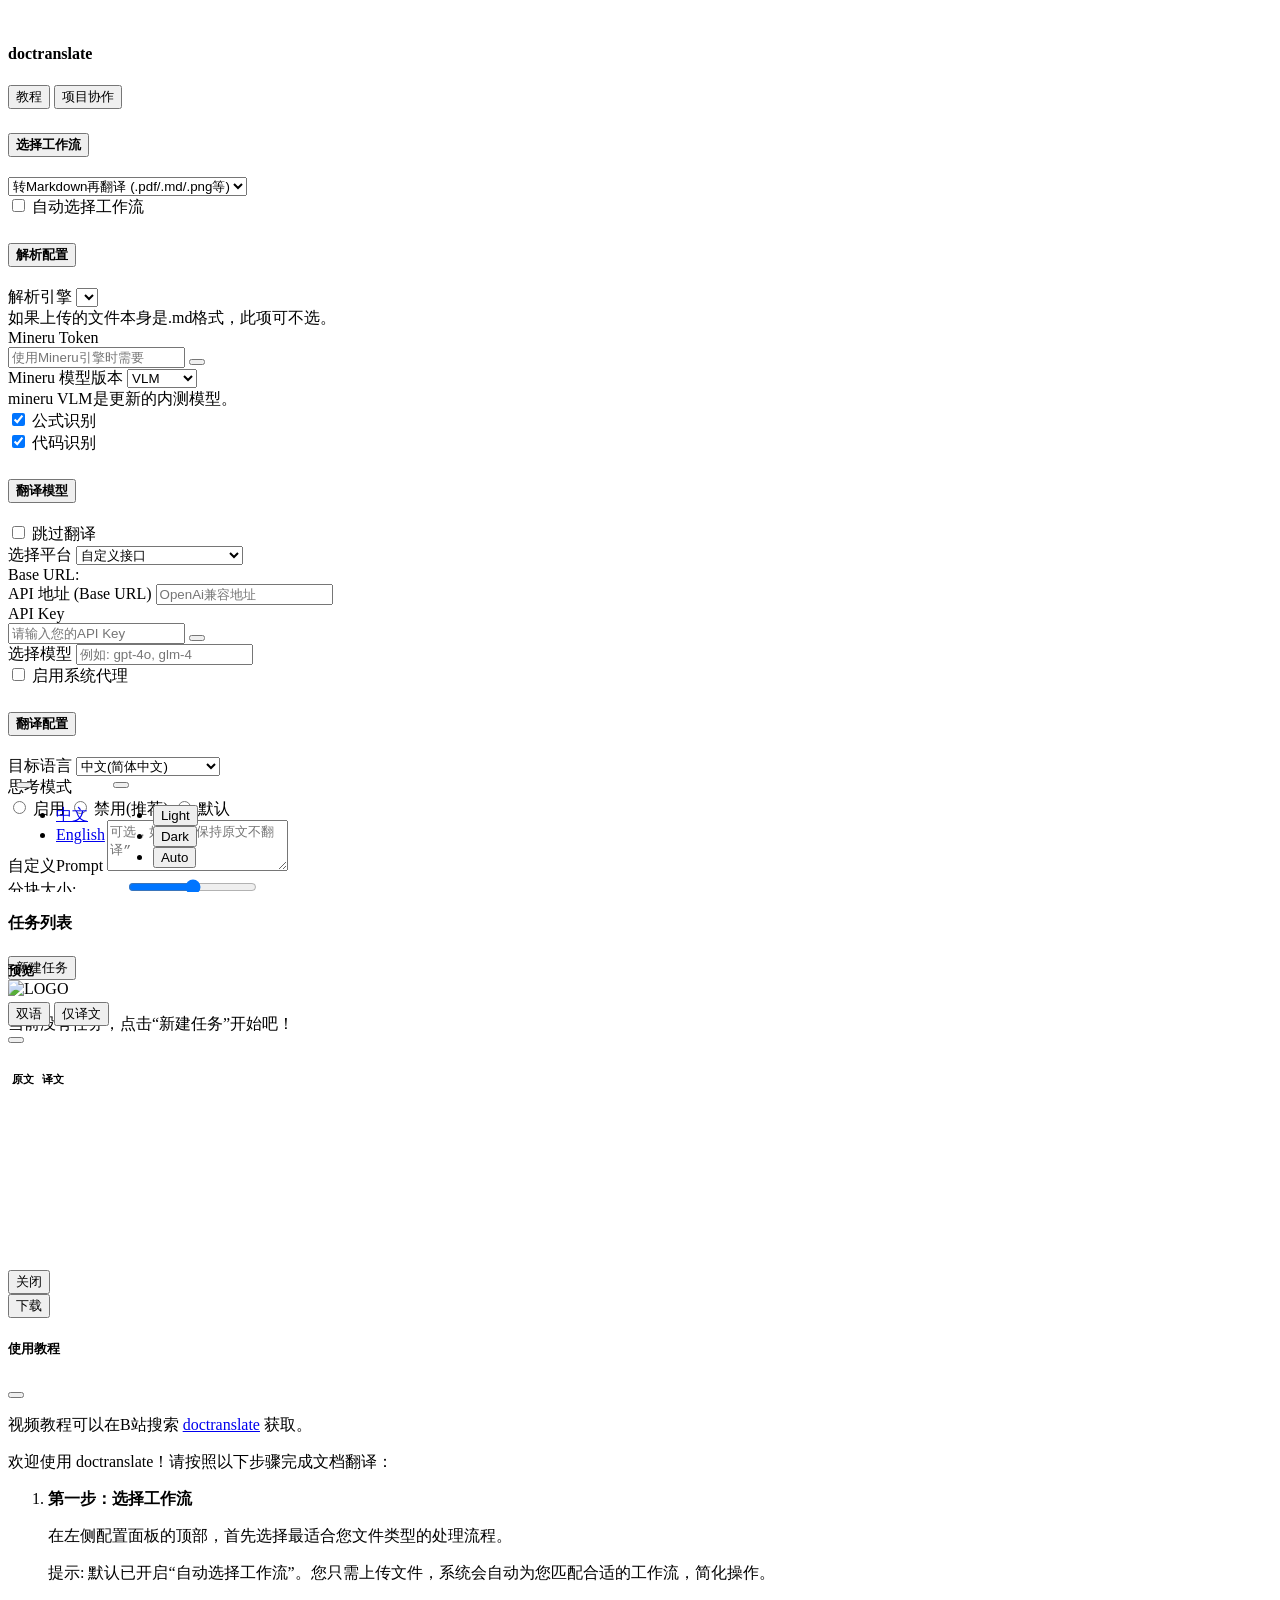
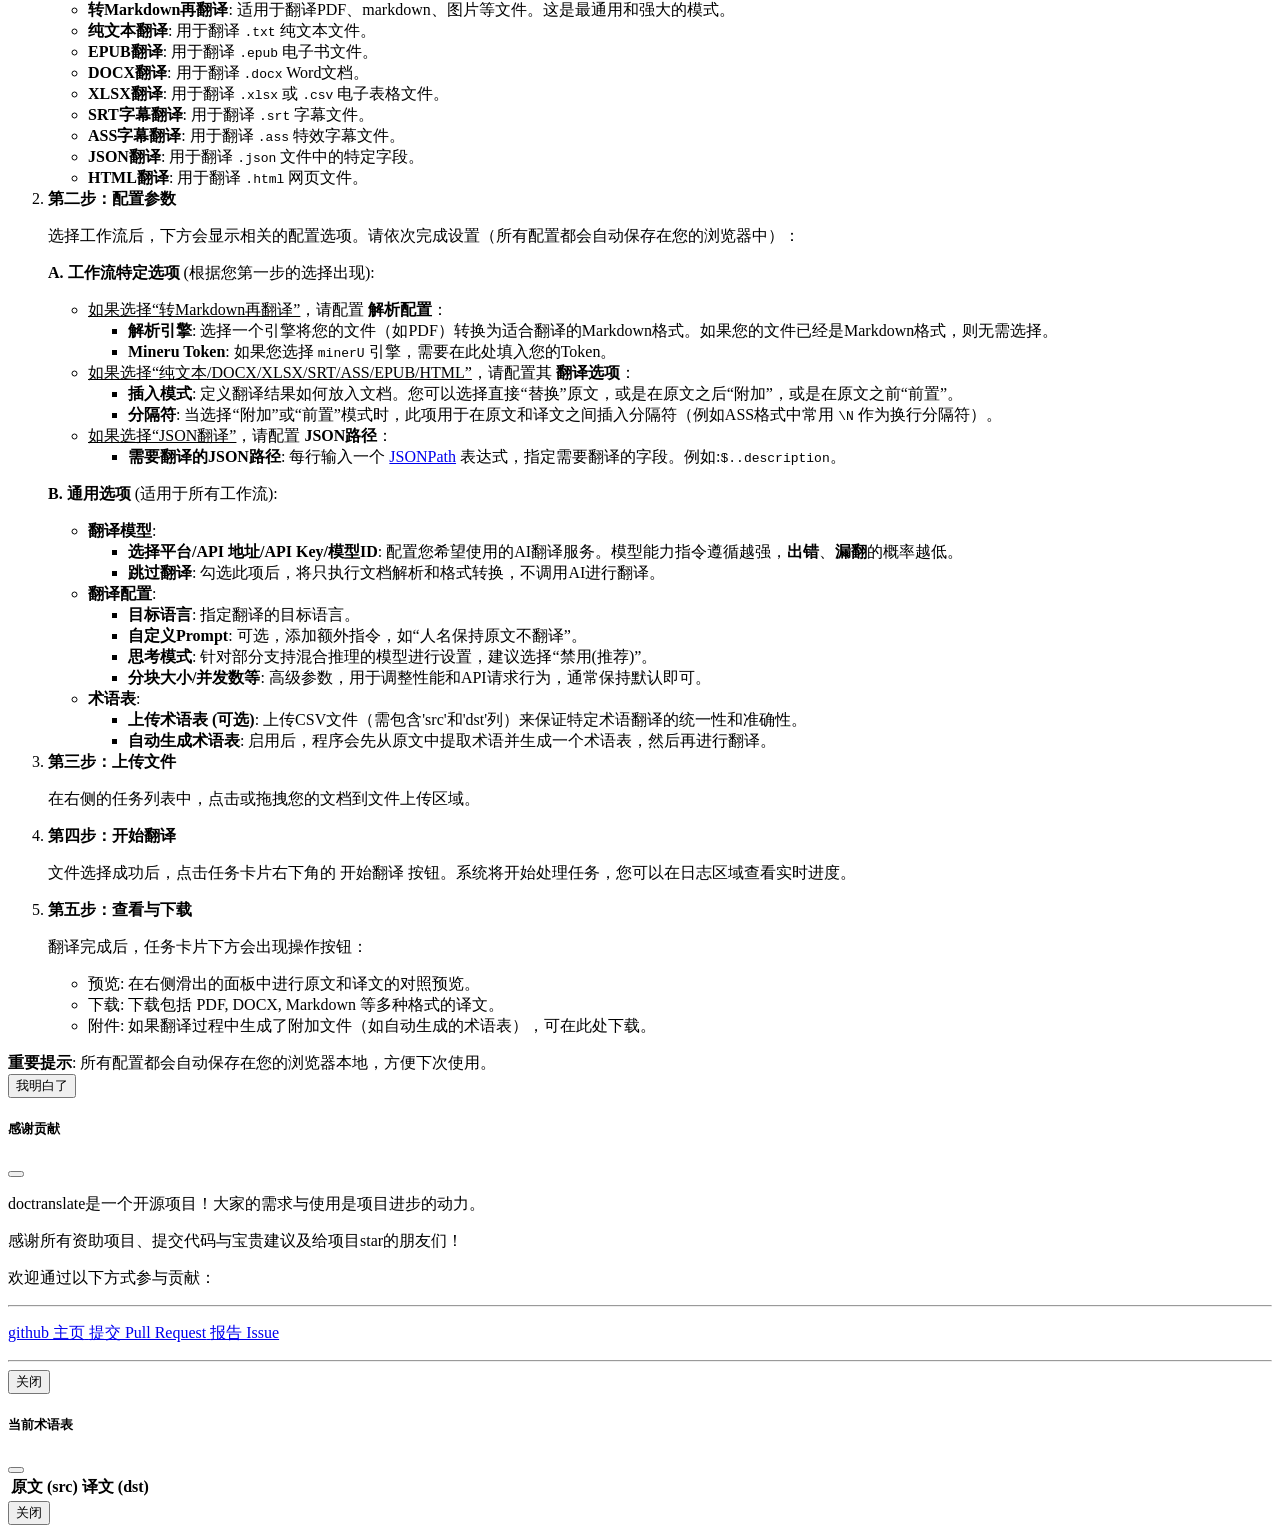
==== commit ba5175f9: "feat: complete internationalization (i18n) system with server-side localization * Add comprehensive " ====
--- a/doctranslate/static/index.html
+++ b/doctranslate/static/index.html
@@ -778,17 +778,17 @@
                                         <label for="to_lang" class="form-label"
                                                data-i18n="targetLanguageLabel">目标语言</label>
                                         <select class="form-select" id="to_lang" name="to_lang">
-                                            <option value="中文">中文(简体中文)</option>
-                                            <option value="英文">英文(English)</option>
-                                            <option value="西班牙文">西班牙文(Español)</option>
-                                            <option value="法文">法文(Français)</option>
-                                            <option value="德文">德文(Deutsch)</option>
-                                            <option value="日文">日文(日本語)</option>
-                                            <option value="韩文">韩文(한국어)</option>
-                                            <option value="俄文">俄文(Русский)</option>
-                                            <option value="葡萄牙文">葡萄牙文(Português)</option>
-                                            <option value="阿拉伯文">阿拉伯文(العَرَبِيَّة)</option>
-                                            <option value="越南文">越南文(tiếng Việt)</option>
+                                            <option value="中文" data-i18n="langOptChinese">中文(简体中文)</option>
+                                            <option value="英文" data-i18n="langOptEnglish">英文(English)</option>
+                                            <option value="西班牙文" data-i18n="langOptSpanish">西班牙文(Español)</option>
+                                            <option value="法文" data-i18n="langOptFrench">法文(Français)</option>
+                                            <option value="德文" data-i18n="langOptGerman">德文(Deutsch)</option>
+                                            <option value="日文" data-i18n="langOptJapanese">日文(日本語)</option>
+                                            <option value="韩文" data-i18n="langOptKorean">韩文(한국어)</option>
+                                            <option value="俄文" data-i18n="langOptRussian">俄文(Русский)</option>
+                                            <option value="葡萄牙文" data-i18n="langOptPortuguese">葡萄牙文(Português)</option>
+                                            <option value="阿拉伯文" data-i18n="langOptArabic">阿拉伯文(العَرَبِيَّة)</option>
+                                            <option value="越南文" data-i18n="langOptVietnamese">越南文(tiếng Việt)</option>
                                             <option value="custom" data-i18n="targetLanguageCustom">其它 (自定义)
                                             </option>
                                         </select>
@@ -1000,17 +1000,17 @@
                                                        data-i18n="targetLanguageLabel">目标语言</label>
                                                 <select class="form-select" id="glossary_agent_to_lang"
                                                         name="glossary_agent_to_lang">
-                                                    <option value="中文">中文(简体中文)</option>
-                                                    <option value="英文">英文(English)</option>
-                                                    <option value="西班牙文">西班牙文(Español)</option>
-                                                    <option value="法文">法文(Français)</option>
-                                                    <option value="德文">德文(Deutsch)</option>
-                                                    <option value="日文">日文(日本語)</option>
-                                                    <option value="韩文">韩文(한국어)</option>
-                                                    <option value="俄文">俄文(Русский)</option>
-                                                    <option value="葡萄牙文">葡萄牙文(Português)</option>
-                                                    <option value="阿拉伯文">阿拉伯文(العَرَبِيَّة)</option>
-                                                    <option value="越南文">越南文(tiếng Việt)</option>
+                                                    <option value="中文" data-i18n="langOptChinese">中文(简体中文)</option>
+                                                    <option value="英文" data-i18n="langOptEnglish">英文(English)</option>
+                                                    <option value="西班牙文" data-i18n="langOptSpanish">西班牙文(Español)</option>
+                                                    <option value="法文" data-i18n="langOptFrench">法文(Français)</option>
+                                                    <option value="德文" data-i18n="langOptGerman">德文(Deutsch)</option>
+                                                    <option value="日文" data-i18n="langOptJapanese">日文(日本語)</option>
+                                                    <option value="韩文" data-i18n="langOptKorean">韩文(한국어)</option>
+                                                    <option value="俄文" data-i18n="langOptRussian">俄文(Русский)</option>
+                                                    <option value="葡萄牙文" data-i18n="langOptPortuguese">葡萄牙文(Português)</option>
+                                                    <option value="阿拉伯文" data-i18n="langOptArabic">阿拉伯文(العَرَبِيَّة)</option>
+                                                    <option value="越南文" data-i18n="langOptVietnamese">越南文(tiếng Việt)</option>
                                                     <option value="custom" data-i18n="targetLanguageCustom">其它
                                                         (自定义)
                                                     </option>
@@ -1503,7 +1503,6 @@
                         </a>
                     </p>
                     <hr>
-                    <p data-i18n="contributorsQQ">或者通过QQ群联系作者：<span>1047781902</span></p>
                 </div>
             </div>
             <div class="modal-footer">
